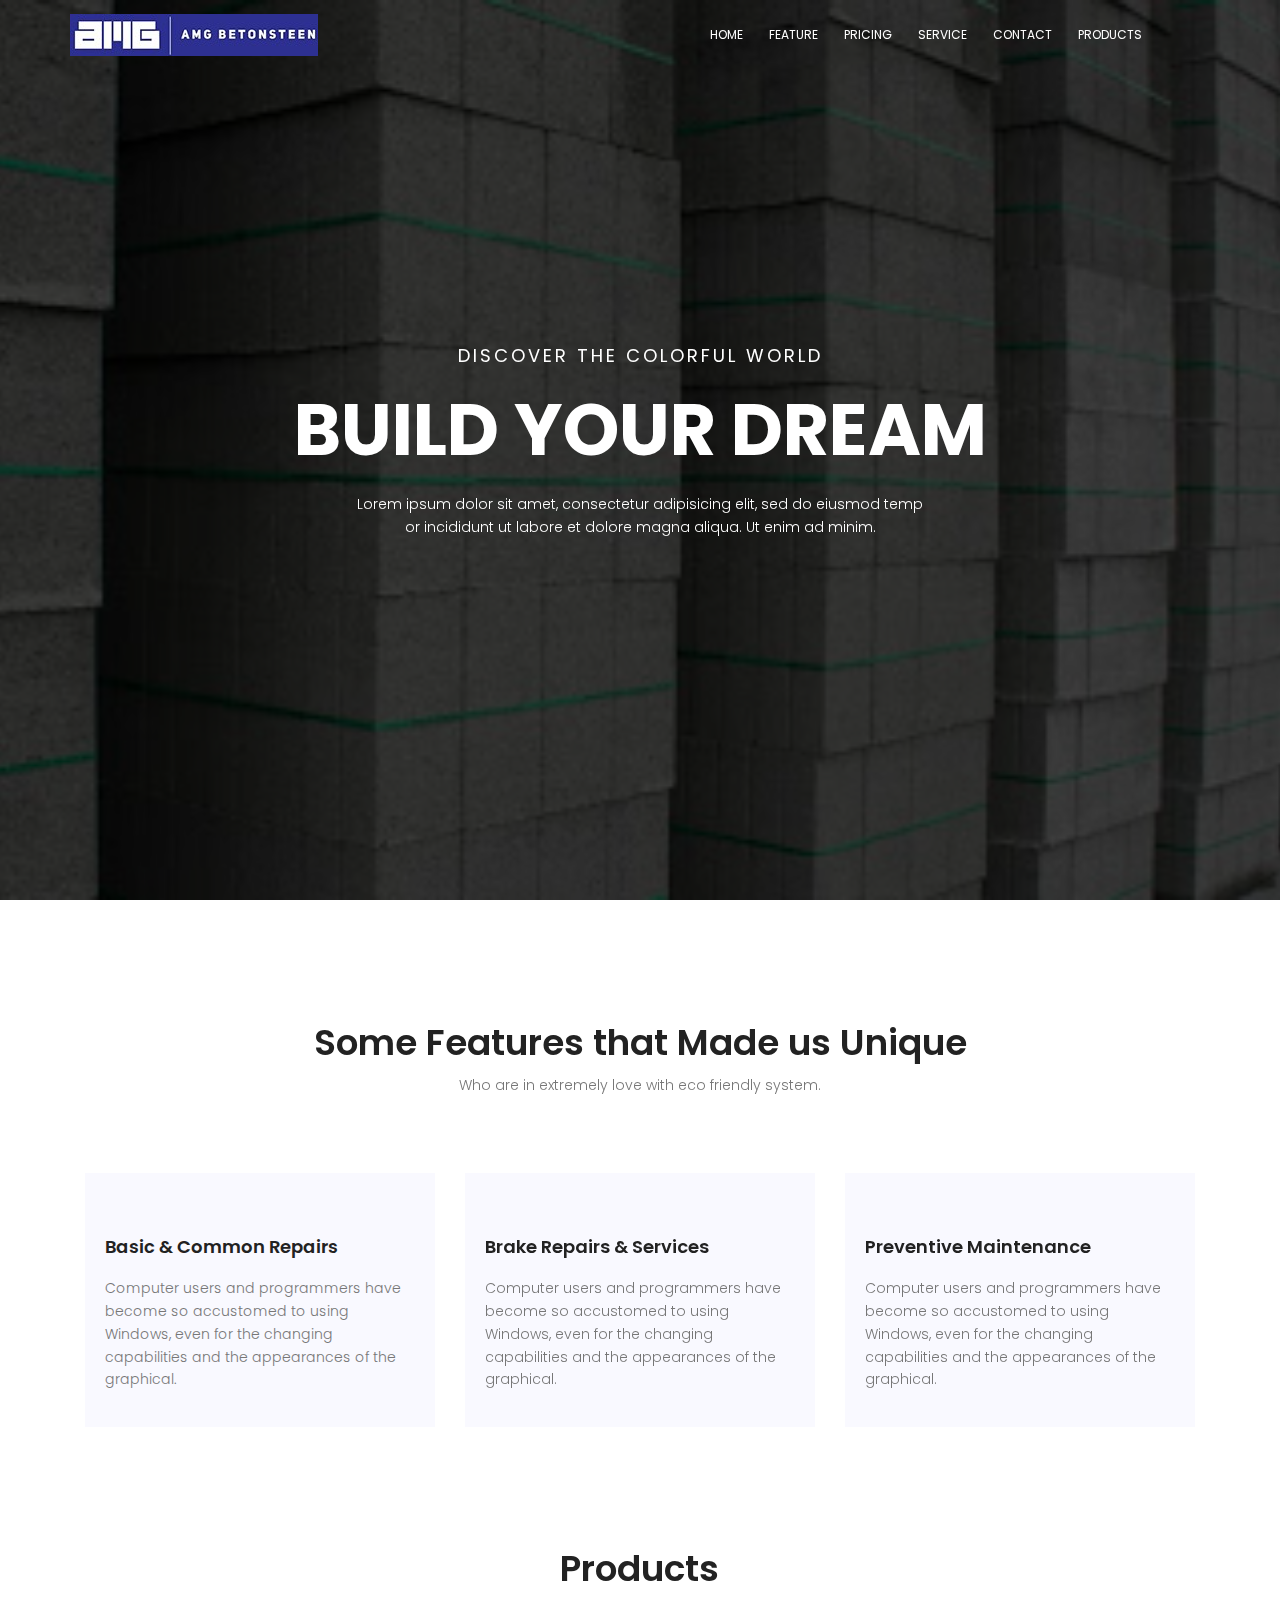
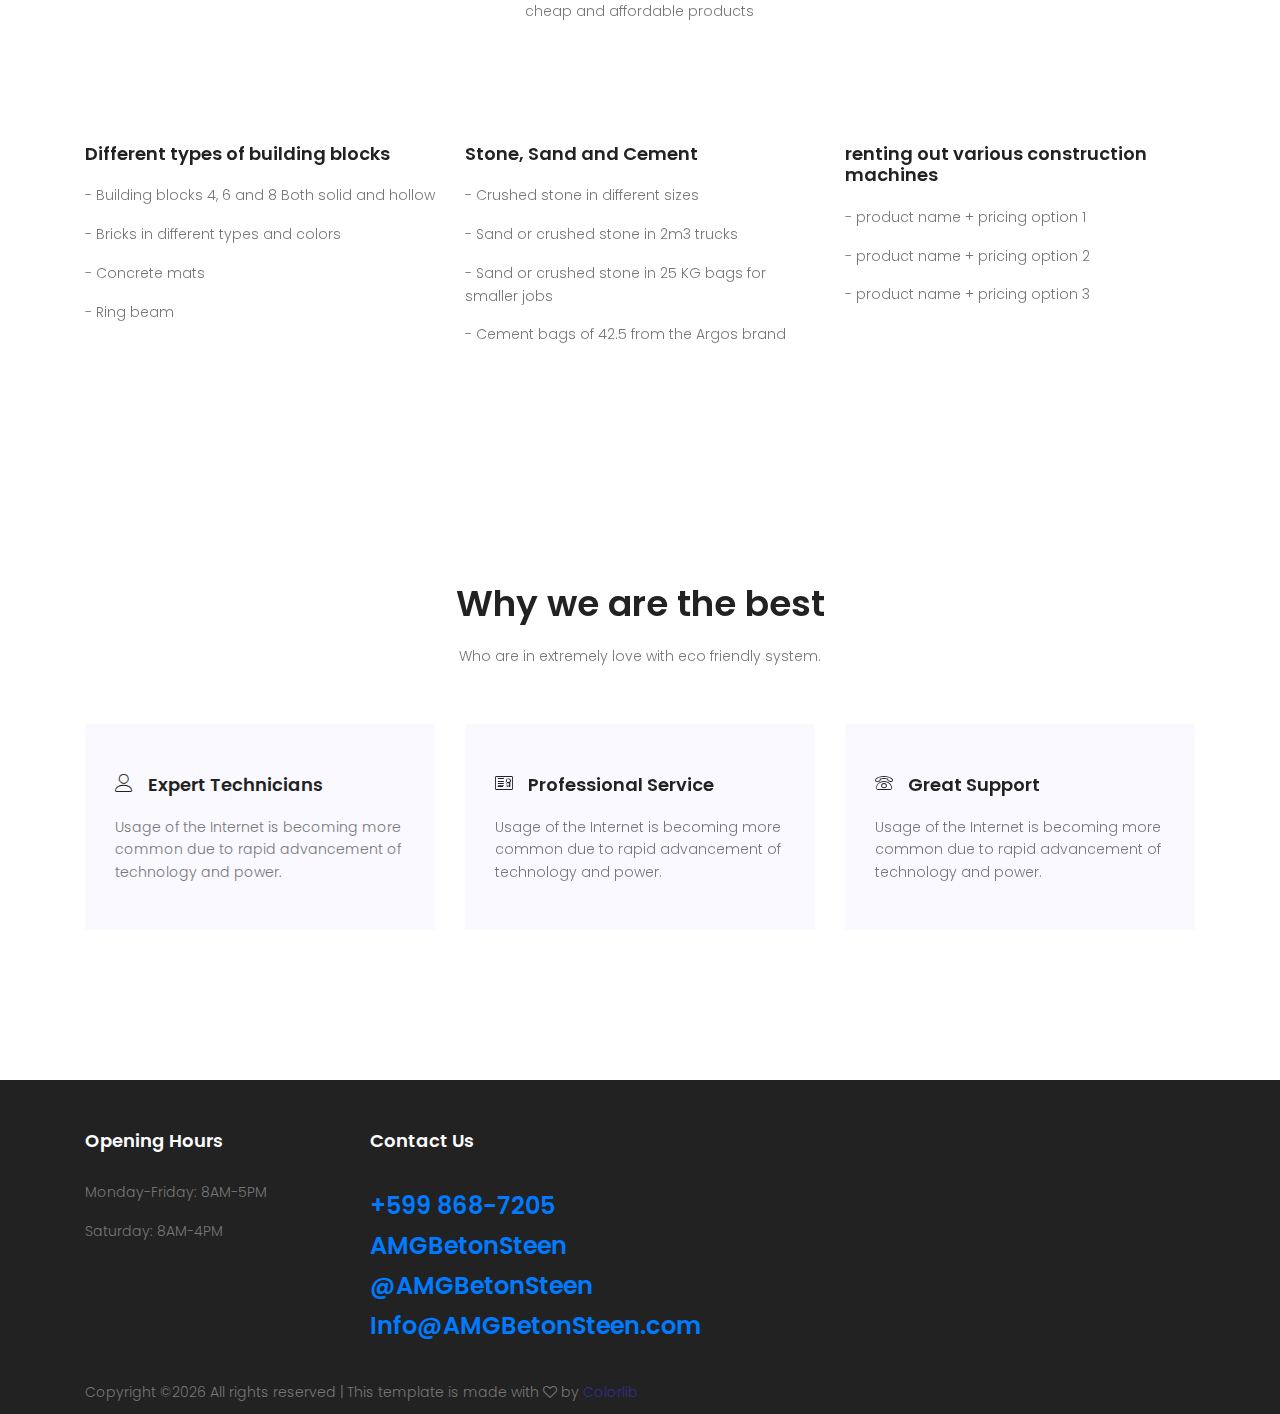
==== index.html @ a69b9c8d "Merge pull request #1 from LeeDragonNL/Beta" ====
<!DOCTYPE html>
	<html lang="zxx" class="no-js">
	<head>
		<!-- Mobile Specific Meta -->
		<meta name="viewport" content="width=device-width, initial-scale=1, shrink-to-fit=no">
		<!-- Favicon-->
		<link rel="shortcut icon" href="img/fav.png">
		<!-- Author Meta -->
		<meta name="author" content="codepixer">
		<!-- Meta Description -->
		<meta name="description" content="">
		<!-- Meta Keyword -->
		<meta name="keywords" content="">
		<!-- meta character set -->
		<meta charset="UTF-8">
		<!-- Site Title -->
		<title>AMGBetonSteen</title>

		<link href="https://fonts.googleapis.com/css?family=Poppins:100,200,400,300,500,600,700" rel="stylesheet">
			<!--
			CSS
			============================================= -->
			<link rel="stylesheet" href="css/linearicons.css">
			<link rel="stylesheet" href="css/font-awesome.min.css">
			<link rel="stylesheet" href="css/bootstrap.css">
			<link rel="stylesheet" href="css/magnific-popup.css">
			<link rel="stylesheet" href="css/nice-select.css">
			<link rel="stylesheet" href="css/animate.min.css">
			<link rel="stylesheet" href="css/owl.carousel.css">
			<link rel="stylesheet" href="css/main.css">
		</head>
		<body>

			  <header id="header" id="home">
			    <div class="container">
			    	<div class="row align-items-center justify-content-between d-flex">
				      <div id="logo">
				        <a href="index.html"><img src="img/amglogo.jpg" alt="" title="" /></a>
				      </div>
				      <nav id="nav-menu-container">
				        <ul class="nav-menu">
				          <li class="menu-active"><a href="#home">Home</a></li>
				          <li><a href="#feature">Feature</a></li>
				          <li><a href="#project">Pricing</a></li>
				          <li><a href="#service">Service</a></li>
				          <!-- <li><a href="#blog">Blog</a></li> -->
				          <li><a href="#contact">Contact</a></li>
				          <li><a href="generic.html">Products</a></li>
				        </ul>
				      </nav><!-- #nav-menu-container -->
			    	</div>
			    </div>
			  </header><!-- #header -->

			<!-- start banner Area -->
			<section class="banner-area relative" id="home" data-parallax="scroll" data-image-src="img/concreteblocks.jpg">
				<div class="overlay-bg overlay"></div>
				<div class="container">
					<div class="row fullscreen d-flex align-items-center justify-content-center">
						<div class="banner-content col-lg-8 col-md-12">
							<h4 class="text-white text-uppercase">Discover the Colorful World</h4>
							<h1 class="text-uppercase">
								Build Your Dream
							</h1>
							<p class="text-white">
								Lorem ipsum dolor sit amet, consectetur adipisicing elit, sed do eiusmod temp <br> or incididunt ut labore et dolore magna aliqua. Ut enim ad minim.
							</p>
							<!-- <a href="#" class="primary-btn header-btn text-uppercase">Discover Now</a> -->
						</div>
					</div>
				</div>
			</section>
			<!-- End banner Area -->

			<!-- Start features Area -->
			<section class="features-area pt-100" id="feature">
				<!-- <div class="container"><div class="feature-section">
					<div class="row">
						<div class="single-feature col-lg-4">
							<img src="img/f1.png" alt="">
							<h4 class="pt-20 pb-20">Building Drawings</h4>
							<p>
								Lorem ipsum dolor sit amet, consecteturadipis icing elit, sed do eiusmod tempor incididunt ut labore et dolore magna aliqua.
							</p>
						</div>
						<div class="single-feature col-lg-4">
							<img src="img/f2.png" alt="">
							<h4 class="pt-20 pb-20">Building Drawings</h4>
							<p>
								Lorem ipsum dolor sit amet, consecteturadipis icing elit, sed do eiusmod tempor incididunt ut labore et dolore magna aliqua.
							</p>
						</div>
						<div class="single-feature col-lg-4">
							<img src="img/f3.png" alt="">
							<h4 class="pt-20 pb-20">Building Drawings</h4>
							<p>
								Lorem ipsum dolor sit amet, consecteturadipis icing elit, sed do eiusmod tempor incididunt ut labore et dolore magna aliqua.
							</p>
						</div>
						</div>
					</div>
				</div>	 -->
			</section>
			<!-- End features Area -->

			<!-- Start offered Area -->
			<section class="offered-area section-gap" id="offered">
				<div class="container">
					<div class="row d-flex justify-content-center">
						<div class="menu-content pb-60 col-lg-8">
							<div class="title text-center">
								<h1 class="mb-10">Some Features that Made us Unique</h1>
								<p>Who are in extremely love with eco friendly system.</p>
							</div>
						</div>
					</div>
					<div class="row">
						<div class="col-lg-4">
							<div class="single-offered">
								<img class="img-fluid" src="img/s1.png" alt="">
								<a href="#"><h4 class="pt-20 pb-20">Basic & Common Repairs</h4></a>
								<p>
									Computer users and programmers have become so accustomed to using Windows, even for the changing capabilities and the appearances of the graphical.
								</p>
							</div>
						</div>
						<div class="col-lg-4">
							<div class="single-offered">
								<img class="img-fluid" src="img/s2.png" alt="">
								<a href="#"><h4 class="pt-20 pb-20">Brake Repairs & Services</h4></a>
								<p>
									Computer users and programmers have become so accustomed to using Windows, even for the changing capabilities and the appearances of the graphical.
								</p>
							</div>
						</div>
						<div class="col-lg-4">
							<div class="single-offered">
								<img class="img-fluid" src="img/s3.png" alt="">
								<a href="#"><h4 class="pt-20 pb-20">Preventive Maintenance</h4></a>
								<p>
									Computer users and programmers have become so accustomed to using Windows, even for the changing capabilities and the appearances of the graphical.
								</p>
							</div>
						</div>
					</div>
				</div>
			</section>
			<!-- End offered Area -->

			<!-- Start products Area -->
			<section class="projects-area pb-100" id="project">
				<div class="container-fluid">
					<div class="row d-flex justify-content-center">
						<div class="menu-content pb-60 col-lg-8">
							<div class="title text-center">
								<h1 class="mb-10">Products</h1>
								<p>cheap and affordable products</p>
							</div>
						</div>
					</div>
				</div>

				<section class="product-area pt-100" id="product">
					<div class="container"><div class="product-section">
						<div class="row">
							<div class="single-product col-lg-4">
								<img src="img/f1.png" alt="">
									<h4 class="pt-20 pb-20">Different types of building blocks</h4>
												<p> - Building blocks 4, 6 and 8 Both solid and hollow</p>
												<p> - Bricks in different types and colors</p>
												<p> - Concrete mats</p>
												<p> - Ring beam</p>
					</div>
						<div class="single-product col-lg-4">
							<img src="img/f2.png" alt="">
									<h4 class="pt-20 pb-20">Stone, Sand and Cement</h4>
												<p> - Crushed stone in different sizes</p>
												<p> - Sand or crushed stone in 2m3 trucks</p>
												<p> - Sand or crushed stone in 25 KG bags for smaller jobs</p>
												<p> - Cement bags of 42.5 from the Argos brand</p>
						</div>
					<div class="single-product col-lg-4">
					<img src="img/f3.png" alt="">
					<h4 class="pt-20 pb-20">renting out various construction machines</h4>
												<p> - product name + pricing option 1</p>
												<p> - product name + pricing option 2</p>
												<p> - product name + pricing option 3</p>
					</div>
					</div>
					</div>
					</div>
					</section>





							<!-- <div class="item">
								<div class="single-project" style="background: url(img/p2.jpg);">
									<div class="overlay overlay-content">
										<h1>Alex Complex for <br> esidence</h1>
										<p>
											LCD screens are uniquely modern in style, and the liquid crystals that make them work have allowed humanity to create  slimmer, more portable technology than we’ve ever had access to before. From your wrist watch to your laptop, a lot of the on the go electronics that we tote from place to place are only possible because of their thin, light LCD display screens. Liquid crystal display.
										</p>
									</div>
								</div>
							</div>
							<div class="item">
								<div class="single-project" style="background: url(img/p3.jpg);">
									<div class="overlay overlay-content">
										<h1>Alex Complex for <br> esidence</h1>
										<p>
											LCD screens are uniquely modern in style, and the liquid crystals that make them work have allowed humanity to create  slimmer, more portable technology than we’ve ever had access to before. From your wrist watch to your laptop, a lot of the on the go electronics that we tote from place to place are only possible because of their thin, light LCD display screens. Liquid crystal display.
										</p>
									</div>
								</div>
							</div>
							<div class="item">
								<div class="single-project" style="background: url(img/p4.jpg);">
									<div class="overlay overlay-content">
										<h1>Alex Complex for <br> esidence</h1>
										<p>
											LCD screens are uniquely modern in style, and the liquid crystals that make them work have allowed humanity to create  slimmer, more portable technology than we’ve ever had access to before. From your wrist watch to your laptop, a lot of the on the go electronics that we tote from place to place are only possible because of their thin, light LCD display screens. Liquid crystal display.
										</p>
									</div>
								</div>
							</div> -->

						</div>
					</div>
				</div>
			</section>
			<!-- End projects Area -->

			<!-- Start fact Area -->
			<!-- <section class="facts-area section-gap">
				<div class="container">
					<div class="row">
						<div class="col single-fact">
							<h1 class="counter">2536</h1>
							<p>Projects Completed</p>
						</div>
						<div class="col single-fact">
							<h1 class="counter">6784</h1>
							<p>Really Happy Clients</p>
						</div>
						<div class="col single-fact">
							<h1 class="counter">1059</h1>
							<p>Total Tasks Completed</p>
						</div>
						<div class="col single-fact">
							<h1 class="counter">2239</h1>
							<p>Cups of Coffee Taken</p>
						</div>
						<div class="col single-fact">
							<h1 class="counter">435</h1>
							<p>In House Professionals</p>
						</div>
					</div>
				</div>
			</section> -->
			<!-- end fact Area -->


			<!-- Start service Area -->
			<section class="service-area section-gap" id="service">
				<div class="container">
					<div class="row d-flex justify-content-center">
						<div class="col-md-8 pb-40 header-text">
							<h1>Why we are the best</h1>
							<p>
								Who are in extremely love with eco friendly system.
							</p>
						</div>
					</div>
					<div class="row">
						<div class="col-lg-4 col-md-6 pb-30">
							<div class="single-service">
								<h4><span class="lnr lnr-user"></span>Expert Technicians</h4>
								<p>
									Usage of the Internet is becoming more common due to rapid advancement of technology and power.
								</p>
							</div>
						</div>
						<div class="col-lg-4 col-md-6 pb-30">
							<div class="single-service">
								<h4><span class="lnr lnr-license"></span>Professional Service</h4>
								<p>
									Usage of the Internet is becoming more common due to rapid advancement of technology and power.
								</p>
							</div>
						</div>
						<div class="col-lg-4 col-md-6 pb-30">
							<div class="single-service">
								<h4><span class="lnr lnr-phone"></span>Great Support</h4>
								<p>
									Usage of the Internet is becoming more common due to rapid advancement of technology and power.
								</p>
							</div>
						</div>
						<!-- <div class="col-lg-4 col-md-6">
							<div class="single-service">
								<h4><span class="lnr lnr-rocket"></span>Technical Skills</h4>
								<p>
									Usage of the Internet is becoming more common due to rapid advancement of technology and power.
								</p>
							</div>
						</div>
						<div class="col-lg-4 col-md-6">
							<div class="single-service">
								<h4><span class="lnr lnr-diamond"></span>Highly Recomended</h4>
								<p>
									Usage of the Internet is becoming more common due to rapid advancement of technology and power.
								</p>
							</div>
						</div> -->
						<!-- <div class="col-lg-4 col-md-6">
							<div class="single-service">
								<h4><span class="lnr lnr-bubble"></span>Positive Reviews</h4>
								<p>
									Usage of the Internet is becoming more common due to rapid advancement of technology and power.
								</p>
							</div>
						</div>						 -->
					</div>
				</div>
			</section>
			<!-- End service Area -->


			<!-- Start testimonial Area -->
			<!-- <section class="testimonial-area relative section-gap">
				<div class="overlay overlay-bg"></div>
				<div class="container">
					<div class="row">
						<div class="active-testimonial">
							<div class="single-testimonial item d-flex flex-row">
								<div class="thumb">
									<img class="img-fluid" src="img/user1.png" alt="">
								</div>
								<div class="desc">
									<p>
										Accessories Here you can find the best computer accessory for your laptop, monitor, printer, scanner, speaker, projector, hardware.
									</p>
									<h4 mt-30>Mark Alviro Wiens</h4>
									<p>CEO at Google</p>
								</div>
							</div>
							<div class="single-testimonial item d-flex flex-row">
								<div class="thumb">
									<img class="img-fluid" src="img/user2.png" alt="">
								</div>
								<div class="desc">
									<p>
										Accessories Here you can find the best computer accessory for your laptop, monitor, printer, scanner, speaker, projector, hardware.
									</p>
									<h4 mt-30>Mark Alviro Wiens</h4>
									<p>CEO at Google</p>
								</div>
							</div>
						</div>
					</div>
				</div>
			</section> -->
			<!-- End testimonial Area -->

			<!-- Start latest-blog Area -->
			<!-- <section class="latest-blog-area section-gap" id="blog">
				<div class="container">
					<div class="row d-flex justify-content-center">
						<div class="menu-content pb-60 col-lg-8">
							<div class="title text-center">
								<h1 class="mb-10">Latest From Blog</h1>
								<p>Who are in extremely love with eco friendly system.</p>
							</div>
						</div>
					</div>
					<div class="row">
						<div class="blog-left col-lg-4 col-md-6">
							<div class="single-blog">
								<img class="mx-auto d-block img-fluid" src="img/b1.jpg" alt="">
								<div class="desc">
									 <a href="#"><h5>We do Believe in Quality</h5></a>
									 <p>
									 	inappropriate behavior is often laughed off as “boys will be boys,” women face higher conduct standards.
									 </p>
									 <a class="read-more text-uppercase" href="#">Read More</a>
								</div>
							</div>
						</div>
						<div class="blog-left col-lg-4 col-md-6">
							<div class="single-blog">
								<img class="mx-auto d-block img-fluid" src="img/b2.jpg" alt="">
								<div class="desc">
									 <a href="#"><h5>We do Believe in Quality</h5></a>
									 <p>
									 	inappropriate behavior is often laughed off as “boys will be boys,” women face higher conduct standards.
									 </p>
									 <a class="read-more text-uppercase" href="#">Read More</a>
								</div>
							</div>
						</div>
						<div class="blog-right col-lg-4 col-md-6">
							<div class="single-list justify-content-start d-flex">
								<div class="thumb">
									<img src="img/b3.jpg" alt="">
								</div>
								<div class="details">
									<a href="#"><h6>We Believe in Quality</h6></a>
									<p>21st Dec  04 Comments</p>
								</div>
							</div>
							<div class="single-list justify-content-start d-flex">
								<div class="thumb">
									<img src="img/b4.jpg" alt="">
								</div>
								<div class="details">
									<a href="#"><h6>We Believe in Quality</h6></a>
									<p>21st Dec  04 Comments</p>
								</div>
							</div>
							<div class="single-list justify-content-start d-flex">
								<div class="thumb">
									<img src="img/b5.jpg" alt="">
								</div>
								<div class="details">
									<a href="#"><h6>We Believe in Quality</h6></a>
									<p>21st Dec  04 Comments</p>
								</div>
							</div>
							<div class="single-list justify-content-start d-flex">
								<div class="thumb">
									<img src="img/b6.jpg" alt="">
								</div>
								<div class="details">
									<a href="#"><h6>We Believe in Quality</h6></a>
									<p>21st Dec  04 Comments</p>
								</div>
							</div>
						</div>
					</div>
				</div>
			</section> -->
			<!-- End latest-blog Area -->

			<!-- Start brand Area -->
			<!-- <section class="brand-area">
				<div class="container">
					<div class="row logo-wrap">
							<a class="col single-img" href="#">
								<img class="d-block mx-auto" src="img/l1.png" alt="">
							</a>
							<a class="col single-img" href="#">
								<img class="d-block mx-auto" src="img/l2.png" alt="">
							</a>
							<a class="col single-img" href="#">
								<img class="d-block mx-auto" src="img/l3.png" alt="">
							</a>
							<a class="col single-img" href="#">
								<img class="d-block mx-auto" src="img/l4.png" alt="">
							</a>
							<a class="col single-img" href="#">
								<img class="d-block mx-auto" src="img/l5.png" alt="">
							</a>
					</div>
				</div>
			</section> -->
			<!-- End brand Area -->

			<!-- start contact Area -->
			<!--<section class="contact-area section-gap" id="contact">
				<div class="container">
					<div class="row d-flex justify-content-center">
						<div class="menu-content pb-30 col-lg-8">
							<div class="title text-center">
								<h1 class="mb-10">If you need, Just drop us a line</h1>
								<p>Who are in extremely love with eco friendly system.</p>
							</div>
						</div>
					</div>
					<div id="contactinfo">
					<img style="width: 100%;" src="img/contactinfo.png" alt="contact">
				</div>-->
					<!-- <form class="form-area mt-60" id="myForm" action="mail.php" method="post" class="contact-form text-right">
						<div class="row">
						<div class="col-lg-6 form-group">
							<input name="name" placeholder="Enter your name" onfocus="this.placeholder = ''" onblur="this.placeholder = 'Enter your name'" class="common-input mb-20 form-control" required="" type="text">

							<input name="email" placeholder="Enter email address" pattern="[A-Za-z0-9._%+-]+@[A-Za-z0-9.-]+\.[A-Za-z]{1,63}$" onfocus="this.placeholder = ''" onblur="this.placeholder = 'Enter email address'" class="common-input mb-20 form-control" required="" type="email">

							<input name="subject" placeholder="Enter your subject" onfocus="this.placeholder = ''" onblur="this.placeholder = 'Enter your subject'" class="common-input mb-20 form-control" required="" type="text">
						</div>
						<div class="col-lg-6 form-group">
							<textarea class="common-textarea mt-10 form-control" name="message" placeholder="Messege" onfocus="this.placeholder = ''" onblur="this.placeholder = 'Messege'" required=""></textarea>
							<button class="primary-btn mt-20">Send Message<span class="lnr lnr-arrow-right"></span></button>
							<div class="mt-10 alert-msg">
						</div>
						</div></div>
					</form>						 -->

				</div>
			</section>
			<!-- end contact Area -->

			<!-- start footer Area -->
			<footer class="footer-area section-gap-footer" id="contact">
				<div class="container">
					<div class="row">
						<div class="col-lg-3  col-md-6 col-sm-6">
							<div class="single-footer-widget">
								<h4 class="text-white footer-bottom">Opening Hours</h4>
								<p>Monday-Friday: 8AM-5PM</p>
								<p>Saturday: 8AM-4PM</p>
							</div>
						</div>
						<div class="col-lg-4  col-md-6 col-sm-6">
							<div class="single-footer-widget">
									<h4 class="text-white footer-bottom">Contact Us</h4>
									<div class="footer-contact d-flex justify-content align-items-center">
										<img src="C:\Users\Kevin\github\AmgBetonSteen.github.io\img\Generic_Phone_logo.png" alt="">
										<div class="number">
											<a	href="tel:+5999 868-7205">+599 868-7205</a>
									</div>
								</div>
								<div class="footer-contact d-flex justify-content align-items-center">
									<img src="C:\Users\Kevin\github\AmgBetonSteen.github.io\img\Generic_FB_logo.png" alt="">
									<div class="number">
										<a	href="https://www.facebook.com/amgbetonsteen/">AMGBetonSteen</a>
									</div>
								</div>
								<div class="footer-contact d-flex justify-content align-items-center">
									<img src="C:\Users\Kevin\github\AmgBetonSteen.github.io\img\Generic_IG_logo.png" alt="">
									<div class="number">
										<a	href="https://www.instagram.com/amgbetonsteen/">@AMGBetonSteen</a>
									</div>
								</div>
								<div class="footer-contact d-flex justify-content align-items-center">
									<img src="C:\Users\Kevin\github\AmgBetonSteen.github.io\img\Generic_Email_logo.png" alt="">
									<div class="number">
										<a	href="mailto:info@amgbetonsteen.com">Info@AMGBetonSteen.com</a>
									</div>
								</div>
							</div>
						</div>
					</div>
					<div class="footer-bottom d-flex justify-content-between align-items-center flex-wrap">
						<!-- Link back to Colorlib can't be removed. Template is licensed under CC BY 3.0. -->
            <p class="footer-text m-0">Copyright &copy;<script>document.write(new Date().getFullYear());</script> All rights reserved | This template is made with <i class="fa fa-heart-o" aria-hidden="true"></i> by <a href="https://colorlib.com" target="_blank">Colorlib</a></p>
            <!-- Link back to Colorlib can't be removed. Template is licensed under CC BY 3.0. -->
					</div>
				</div>
			</footer>
			<!-- End footer Area -->

			<script src="js/vendor/jquery-2.2.4.min.js"></script>
			<script src="https://cdnjs.cloudflare.com/ajax/libs/popper.js/1.12.9/umd/popper.min.js" integrity="sha384-ApNbgh9B+Y1QKtv3Rn7W3mgPxhU9K/ScQsAP7hUibX39j7fakFPskvXusvfa0b4Q" crossorigin="anonymous"></script>
			<script src="js/vendor/bootstrap.min.js"></script>
			<script type="text/javascript" src="https://maps.googleapis.com/maps/api/js?key=AIzaSyBhOdIF3Y9382fqJYt5I_sswSrEw5eihAA"></script>
  			<script src="js/easing.min.js"></script>
			<script src="js/hoverIntent.js"></script>
			<script src="js/superfish.min.js"></script>
			<script src="js/jquery.ajaxchimp.min.js"></script>
			<script src="js/jquery.magnific-popup.min.js"></script>
			<script src="js/owl.carousel.min.js"></script>
			<script src="js/jquery.sticky.js"></script>
			<script src="js/jquery.nice-select.min.js"></script>
			<script src="js/parallax.min.js"></script>
			<script src="js/waypoints.min.js"></script>
			<script src="js/jquery.counterup.min.js"></script>
			<script src="js/mail-script.js"></script>
			<script src="js/main.js"></script>
		</body>
	</html>
---- css/linearicons.css ----
@font-face {
	font-family: 'Linearicons-Free';
	src:url('../fonts/Linearicons-Free.eot?w118d');
	src:url('../fonts/Linearicons-Free.eot?#iefixw118d') format('embedded-opentype'),
		url('../fonts/Linearicons-Free.woff2?w118d') format('woff2'),
		url('../fonts/Linearicons-Free.woff?w118d') format('woff'),
		url('../fonts/Linearicons-Free.ttf?w118d') format('truetype'),
		url('../fonts/Linearicons-Free.svg?w118d#Linearicons-Free') format('svg');
	font-weight: normal;
	font-style: normal;
}

.lnr {
	font-family: 'Linearicons-Free';
	speak: none;
	font-style: normal;
	font-weight: normal;
	font-variant: normal;
	text-transform: none;
	line-height: 1;

	/* Better Font Rendering =========== */
	-webkit-font-smoothing: antialiased;
	-moz-osx-font-smoothing: grayscale;
}

.lnr-home:before {
	content: "\e800";
}
.lnr-apartment:before {
	content: "\e801";
}
.lnr-pencil:before {
	content: "\e802";
}
.lnr-magic-wand:before {
	content: "\e803";
}
.lnr-drop:before {
	content: "\e804";
}
.lnr-lighter:before {
	content: "\e805";
}
.lnr-poop:before {
	content: "\e806";
}
.lnr-sun:before {
	content: "\e807";
}
.lnr-moon:before {
	content: "\e808";
}
.lnr-cloud:before {
	content: "\e809";
}
.lnr-cloud-upload:before {
	content: "\e80a";
}
.lnr-cloud-download:before {
	content: "\e80b";
}
.lnr-cloud-sync:before {
	content: "\e80c";
}
.lnr-cloud-check:before {
	content: "\e80d";
}
.lnr-database:before {
	content: "\e80e";
}
.lnr-lock:before {
	content: "\e80f";
}
.lnr-cog:before {
	content: "\e810";
}
.lnr-trash:before {
	content: "\e811";
}
.lnr-dice:before {
	content: "\e812";
}
.lnr-heart:before {
	content: "\e813";
}
.lnr-star:before {
	content: "\e814";
}
.lnr-star-half:before {
	content: "\e815";
}
.lnr-star-empty:before {
	content: "\e816";
}
.lnr-flag:before {
	content: "\e817";
}
.lnr-envelope:before {
	content: "\e818";
}
.lnr-paperclip:before {
	content: "\e819";
}
.lnr-inbox:before {
	content: "\e81a";
}
.lnr-eye:before {
	content: "\e81b";
}
.lnr-printer:before {
	content: "\e81c";
}
.lnr-file-empty:before {
	content: "\e81d";
}
.lnr-file-add:before {
	content: "\e81e";
}
.lnr-enter:before {
	content: "\e81f";
}
.lnr-exit:before {
	content: "\e820";
}
.lnr-graduation-hat:before {
	content: "\e821";
}
.lnr-license:before {
	content: "\e822";
}
.lnr-music-note:before {
	content: "\e823";
}
.lnr-film-play:before {
	content: "\e824";
}
.lnr-camera-video:before {
	content: "\e825";
}
.lnr-camera:before {
	content: "\e826";
}
.lnr-picture:before {
	content: "\e827";
}
.lnr-book:before {
	content: "\e828";
}
.lnr-bookmark:before {
	content: "\e829";
}
.lnr-user:before {
	content: "\e82a";
}
.lnr-users:before {
	content: "\e82b";
}
.lnr-shirt:before {
	content: "\e82c";
}
.lnr-store:before {
	content: "\e82d";
}
.lnr-cart:before {
	content: "\e82e";
}
.lnr-tag:before {
	content: "\e82f";
}
.lnr-phone-handset:before {
	content: "\e830";
}
.lnr-phone:before {
	content: "\e831";
}
.lnr-pushpin:before {
	content: "\e832";
}
.lnr-map-marker:before {
	content: "\e833";
}
.lnr-map:before {
	content: "\e834";
}
.lnr-location:before {
	content: "\e835";
}
.lnr-calendar-full:before {
	content: "\e836";
}
.lnr-keyboard:before {
	content: "\e837";
}
.lnr-spell-check:before {
	content: "\e838";
}
.lnr-screen:before {
	content: "\e839";
}
.lnr-smartphone:before {
	content: "\e83a";
}
.lnr-tablet:before {
	content: "\e83b";
}
.lnr-laptop:before {
	content: "\e83c";
}
.lnr-laptop-phone:before {
	content: "\e83d";
}
.lnr-power-switch:before {
	content: "\e83e";
}
.lnr-bubble:before {
	content: "\e83f";
}
.lnr-heart-pulse:before {
	content: "\e840";
}
.lnr-construction:before {
	content: "\e841";
}
.lnr-pie-chart:before {
	content: "\e842";
}
.lnr-chart-bars:before {
	content: "\e843";
}
.lnr-gift:before {
	content: "\e844";
}
.lnr-diamond:before {
	content: "\e845";
}
.lnr-linearicons:before {
	content: "\e846";
}
.lnr-dinner:before {
	content: "\e847";
}
.lnr-coffee-cup:before {
	content: "\e848";
}
.lnr-leaf:before {
	content: "\e849";
}
.lnr-paw:before {
	content: "\e84a";
}
.lnr-rocket:before {
	content: "\e84b";
}
.lnr-briefcase:before {
	content: "\e84c";
}
.lnr-bus:before {
	content: "\e84d";
}
.lnr-car:before {
	content: "\e84e";
}
.lnr-train:before {
	content: "\e84f";
}
.lnr-bicycle:before {
	content: "\e850";
}
.lnr-wheelchair:before {
	content: "\e851";
}
.lnr-select:before {
	content: "\e852";
}
.lnr-earth:before {
	content: "\e853";
}
.lnr-smile:before {
	content: "\e854";
}
.lnr-sad:before {
	content: "\e855";
}
.lnr-neutral:before {
	content: "\e856";
}
.lnr-mustache:before {
	content: "\e857";
}
.lnr-alarm:before {
	content: "\e858";
}
.lnr-bullhorn:before {
	content: "\e859";
}
.lnr-volume-high:before {
	content: "\e85a";
}
.lnr-volume-medium:before {
	content: "\e85b";
}
.lnr-volume-low:before {
	content: "\e85c";
}
.lnr-volume:before {
	content: "\e85d";
}
.lnr-mic:before {
	content: "\e85e";
}
.lnr-hourglass:before {
	content: "\e85f";
}
.lnr-undo:before {
	content: "\e860";
}
.lnr-redo:before {
	content: "\e861";
}
.lnr-sync:before {
	content: "\e862";
}
.lnr-history:before {
	content: "\e863";
}
.lnr-clock:before {
	content: "\e864";
}
.lnr-download:before {
	content: "\e865";
}
.lnr-upload:before {
	content: "\e866";
}
.lnr-enter-down:before {
	content: "\e867";
}
.lnr-exit-up:before {
	content: "\e868";
}
.lnr-bug:before {
	content: "\e869";
}
.lnr-code:before {
	content: "\e86a";
}
.lnr-link:before {
	content: "\e86b";
}
.lnr-unlink:before {
	content: "\e86c";
}
.lnr-thumbs-up:before {
	content: "\e86d";
}
.lnr-thumbs-down:before {
	content: "\e86e";
}
.lnr-magnifier:before {
	content: "\e86f";
}
.lnr-cross:before {
	content: "\e870";
}
.lnr-menu:before {
	content: "\e871";
}
.lnr-list:before {
	content: "\e872";
}
.lnr-chevron-up:before {
	content: "\e873";
}
.lnr-chevron-down:before {
	content: "\e874";
}
.lnr-chevron-left:before {
	content: "\e875";
}
.lnr-chevron-right:before {
	content: "\e876";
}
.lnr-arrow-up:before {
	content: "\e877";
}
.lnr-arrow-down:before {
	content: "\e878";
}
.lnr-arrow-left:before {
	content: "\e879";
}
.lnr-arrow-right:before {
	content: "\e87a";
}
.lnr-move:before {
	content: "\e87b";
}
.lnr-warning:before {
	content: "\e87c";
}
.lnr-question-circle:before {
	content: "\e87d";
}
.lnr-menu-circle:before {
	content: "\e87e";
}
.lnr-checkmark-circle:before {
	content: "\e87f";
}
.lnr-cross-circle:before {
	content: "\e880";
}
.lnr-plus-circle:before {
	content: "\e881";
}
.lnr-circle-minus:before {
	content: "\e882";
}
.lnr-arrow-up-circle:before {
	content: "\e883";
}
.lnr-arrow-down-circle:before {
	content: "\e884";
}
.lnr-arrow-left-circle:before {
	content: "\e885";
}
.lnr-arrow-right-circle:before {
	content: "\e886";
}
.lnr-chevron-up-circle:before {
	content: "\e887";
}
.lnr-chevron-down-circle:before {
	content: "\e888";
}
.lnr-chevron-left-circle:before {
	content: "\e889";
}
.lnr-chevron-right-circle:before {
	content: "\e88a";
}
.lnr-crop:before {
	content: "\e88b";
}
.lnr-frame-expand:before {
	content: "\e88c";
}
.lnr-frame-contract:before {
	content: "\e88d";
}
.lnr-layers:before {
	content: "\e88e";
}
.lnr-funnel:before {
	content: "\e88f";
}
.lnr-text-format:before {
	content: "\e890";
}
.lnr-text-format-remove:before {
	content: "\e891";
}
.lnr-text-size:before {
	content: "\e892";
}
.lnr-bold:before {
	content: "\e893";
}
.lnr-italic:before {
	content: "\e894";
}
.lnr-underline:before {
	content: "\e895";
}
.lnr-strikethrough:before {
	content: "\e896";
}
.lnr-highlight:before {
	content: "\e897";
}
.lnr-text-align-left:before {
	content: "\e898";
}
.lnr-text-align-center:before {
	content: "\e899";
}
.lnr-text-align-right:before {
	content: "\e89a";
}
.lnr-text-align-justify:before {
	content: "\e89b";
}
.lnr-line-spacing:before {
	content: "\e89c";
}
.lnr-indent-increase:before {
	content: "\e89d";
}
.lnr-indent-decrease:before {
	content: "\e89e";
}
.lnr-pilcrow:before {
	content: "\e89f";
}
.lnr-direction-ltr:before {
	content: "\e8a0";
}
.lnr-direction-rtl:before {
	content: "\e8a1";
}
.lnr-page-break:before {
	content: "\e8a2";
}
.lnr-sort-alpha-asc:before {
	content: "\e8a3";
}
.lnr-sort-amount-asc:before {
	content: "\e8a4";
}
.lnr-hand:before {
	content: "\e8a5";
}
.lnr-pointer-up:before {
	content: "\e8a6";
}
.lnr-pointer-right:before {
	content: "\e8a7";
}
.lnr-pointer-down:before {
	content: "\e8a8";
}
.lnr-pointer-left:before {
	content: "\e8a9";
}
---- css/nice-select.css ----
.nice-select {
  -webkit-tap-highlight-color: transparent;
  background-color: #fff;
  border-radius: 5px;
  border: solid 1px #e8e8e8;
  box-sizing: border-box;
  clear: both;
  cursor: pointer;
  display: block;
  float: left;
  font-family: inherit;
  font-size: 14px;
  font-weight: normal;
  height: 42px;
  line-height: 40px;
  outline: none;
  padding-left: 18px;
  padding-right: 30px;
  position: relative;
  text-align: left !important;
  -webkit-transition: all 0.2s ease-in-out;
  transition: all 0.2s ease-in-out;
  -webkit-user-select: none;
     -moz-user-select: none;
      -ms-user-select: none;
          user-select: none;
  white-space: nowrap;
  width: auto; }
  .nice-select:hover {
    border-color: #dbdbdb; }
  .nice-select:active, .nice-select.open, .nice-select:focus {
    border-color: #999; }
  .nice-select:after {
    border-bottom: 2px solid #999;
    border-right: 2px solid #999;
    content: '';
    display: block;
    height: 5px;
    margin-top: -4px;
    pointer-events: none;
    position: absolute;
    right: 12px;
    top: 50%;
    -webkit-transform-origin: 66% 66%;
        -ms-transform-origin: 66% 66%;
            transform-origin: 66% 66%;
    -webkit-transform: rotate(45deg);
        -ms-transform: rotate(45deg);
            transform: rotate(45deg);
    -webkit-transition: all 0.15s ease-in-out;
    transition: all 0.15s ease-in-out;
    width: 5px; }
  .nice-select.open:after {
    -webkit-transform: rotate(-135deg);
        -ms-transform: rotate(-135deg);
            transform: rotate(-135deg); }
  .nice-select.open .list {
    opacity: 1;
    pointer-events: auto;
    -webkit-transform: scale(1) translateY(0);
        -ms-transform: scale(1) translateY(0);
            transform: scale(1) translateY(0); }
  .nice-select.disabled {
    border-color: #ededed;
    color: #999;
    pointer-events: none; }
    .nice-select.disabled:after {
      border-color: #cccccc; }
  .nice-select.wide {
    width: 100%; }
    .nice-select.wide .list {
      left: 0 !important;
      right: 0 !important; }
  .nice-select.right {
    float: right; }
    .nice-select.right .list {
      left: auto;
      right: 0; }
  .nice-select.small {
    font-size: 12px;
    height: 36px;
    line-height: 34px; }
    .nice-select.small:after {
      height: 4px;
      width: 4px; }
    .nice-select.small .option {
      line-height: 34px;
      min-height: 34px; }
  .nice-select .list {
    background-color: #fff;
    border-radius: 5px;
    box-shadow: 0 0 0 1px rgba(68, 68, 68, 0.11);
    box-sizing: border-box;
    margin-top: 4px;
    opacity: 0;
    overflow: hidden;
    padding: 0;
    pointer-events: none;
    position: absolute;
    top: 100%;
    left: 0;
    -webkit-transform-origin: 50% 0;
        -ms-transform-origin: 50% 0;
            transform-origin: 50% 0;
    -webkit-transform: scale(0.75) translateY(-21px);
        -ms-transform: scale(0.75) translateY(-21px);
            transform: scale(0.75) translateY(-21px);
    -webkit-transition: all 0.2s cubic-bezier(0.5, 0, 0, 1.25), opacity 0.15s ease-out;
    transition: all 0.2s cubic-bezier(0.5, 0, 0, 1.25), opacity 0.15s ease-out;
    z-index: 9; }
    .nice-select .list:hover .option:not(:hover) {
      background-color: transparent !important; }
  .nice-select .option {
    cursor: pointer;
    font-weight: 400;
    line-height: 40px;
    list-style: none;
    min-height: 40px;
    outline: none;
    padding-left: 18px;
    padding-right: 29px;
    text-align: left;
    -webkit-transition: all 0.2s;
    transition: all 0.2s; }
    .nice-select .option:hover, .nice-select .option.focus, .nice-select .option.selected.focus {
      background-color: #f6f6f6; }
    .nice-select .option.selected {
      font-weight: bold; }
    .nice-select .option.disabled {
      background-color: transparent;
      color: #999;
      cursor: default; }

.no-csspointerevents .nice-select .list {
  display: none; }

.no-csspointerevents .nice-select.open .list {
  display: block; }
---- css/main.css ----
/*--------------------------- Color variations ----------------------*/
/* Medium Layout: 1280px */
/* Tablet Layout: 768px */
/* Mobile Layout: 320px */
/* Wide Mobile Layout: 480px */
/* =================================== */
/*  Basic Style
/* =================================== */
::-moz-selection {
  /* Code for Firefox */
  background-color: #fab700;
  color: #fff;
}

::selection {
  background-color: #fab700;
  color: #fff;
}

::-webkit-input-placeholder {
  /* WebKit, Blink, Edge */
  color: #777777;
  font-weight: 300;
}

:-moz-placeholder {
  /* Mozilla Firefox 4 to 18 */
  color: #777777;
  opacity: 1;
  font-weight: 300;
}

::-moz-placeholder {
  /* Mozilla Firefox 19+ */
  color: #777777;
  opacity: 1;
  font-weight: 300;
}

:-ms-input-placeholder {
  /* Internet Explorer 10-11 */
  color: #777777;
  font-weight: 300;
}

::-ms-input-placeholder {
  /* Microsoft Edge */
  color: #777777;
  font-weight: 300;
}

body {
  color: #777777;
  font-family: "Poppins", sans-serif;
  font-size: 14px;
  font-weight: 300;
  line-height: 1.625em;
  position: relative;
}

ol, ul {
  margin: 0;
  padding: 0;
  list-style: none;
}

select {
  display: block;
}

figure {
  margin: 0;
}

a {
  -webkit-transition: all 0.3s ease 0s;
  -moz-transition: all 0.3s ease 0s;
  -o-transition: all 0.3s ease 0s;
  transition: all 0.3s ease 0s;
}

iframe {
  border: 0;
}

a, a:focus, a:hover {
  text-decoration: none;
  outline: 0;
}

.btn.active.focus,
.btn.active:focus,
.btn.focus,
.btn.focus:active,
.btn:active:focus,
.btn:focus {
  text-decoration: none;
  outline: 0;
}

.card-panel {
  margin: 0;
  padding: 60px;
}

/**
 *  Typography
 *
 **/
.btn i, .btn-large i, .btn-floating i, .btn-large i, .btn-flat i {
  font-size: 1em;
  line-height: inherit;
}

.gray-bg {
  background: #f9f9ff;
}

h1, h2, h3,
h4, h5, h6 {
  font-family: "Poppins", sans-serif;
  color: #222222;
  line-height: 1.2em !important;
  margin-bottom: 0;
  margin-top: 0;
  font-weight: 600;
}

.h1, .h2, .h3,
.h4, .h5, .h6 {
  margin-bottom: 0;
  margin-top: 0;
  font-family: "Poppins", sans-serif;
  font-weight: 600;
  color: #222222;
}

h1, .h1 {
  font-size: 36px;
}

h2, .h2 {
  font-size: 30px;
}

h3, .h3 {
  font-size: 24px;
}

h4, .h4 {
  font-size: 18px;
}

h5, .h5 {
  font-size: 16px;
}

h6, .h6 {
  font-size: 14px;
  color: #222222;
}

td, th {
  border-radius: 0px;
}

/**
 * For modern browsers
 * 1. The space content is one way to avoid an Opera bug when the
 *    contenteditable attribute is included anywhere else in the document.
 *    Otherwise it causes space to appear at the top and bottom of elements
 *    that are clearfixed.
 * 2. The use of `table` rather than `block` is only necessary if using
 *    `:before` to contain the top-margins of child elements.
 */
.clear::before, .clear::after {
  content: " ";
  display: table;
}

.clear::after {
  clear: both;
}

.fz-11 {
  font-size: 11px;
}

.fz-12 {
  font-size: 12px;
}

.fz-13 {
  font-size: 13px;
}

.fz-14 {
  font-size: 14px;
}

.fz-15 {
  font-size: 15px;
}

.fz-16 {
  font-size: 16px;
}

.fz-18 {
  font-size: 18px;
}

.fz-30 {
  font-size: 30px;
}

.fz-48 {
  font-size: 48px !important;
}

.fw100 {
  font-weight: 100;
}

.fw300 {
  font-weight: 300;
}

.fw400 {
  font-weight: 400 !important;
}

.fw500 {
  font-weight: 500;
}

.f700 {
  font-weight: 700;
}

.fsi {
  font-style: italic;
}

.mt-10 {
  margin-top: 10px;
}

.mt-15 {
  margin-top: 15px;
}

.mt-20 {
  margin-top: 20px;
}

.mt-25 {
  margin-top: 25px;
}

.mt-30 {
  margin-top: 30px;
}

.mt-35 {
  margin-top: 35px;
}

.mt-40 {
  margin-top: 40px;
}

.mt-50 {
  margin-top: 50px;
}

.mt-60 {
  margin-top: 60px;
}

.mt-70 {
  margin-top: 70px;
}

.mt-80 {
  margin-top: 80px;
}

.mt-100 {
  margin-top: 100px;
}

.mt-120 {
  margin-top: 120px;
}

.mt-150 {
  margin-top: 150px;
}

.ml-0 {
  margin-left: 0 !important;
}

.ml-5 {
  margin-left: 5px !important;
}

.ml-10 {
  margin-left: 10px;
}

.ml-15 {
  margin-left: 15px;
}

.ml-20 {
  margin-left: 20px;
}

.ml-30 {
  margin-left: 30px;
}

.ml-50 {
  margin-left: 50px;
}

.mr-0 {
  margin-right: 0 !important;
}

.mr-5 {
  margin-right: 5px !important;
}

.mr-15 {
  margin-right: 15px;
}

.mr-10 {
  margin-right: 10px;
}

.mr-20 {
  margin-right: 20px;
}

.mr-30 {
  margin-right: 30px;
}

.mr-50 {
  margin-right: 50px;
}

.mb-0 {
  margin-bottom: 0px;
}

.mb-0-i {
  margin-bottom: 0px !important;
}

.mb-5 {
  margin-bottom: 5px;
}

.mb-10 {
  margin-bottom: 10px;
}

.mb-15 {
  margin-bottom: 15px;
}

.mb-20 {
  margin-bottom: 20px;
}

.mb-25 {
  margin-bottom: 25px;
}

.mb-30 {
  margin-bottom: 30px;
}

.mb-40 {
  margin-bottom: 40px;
}

.mb-50 {
  margin-bottom: 50px;
}

.mb-60 {
  margin-bottom: 60px;
}

.mb-70 {
  margin-bottom: 70px;
}

.mb-80 {
  margin-bottom: 80px;
}

.mb-90 {
  margin-bottom: 90px;
}

.mb-100 {
  margin-bottom: 100px;
}

.pt-0 {
  padding-top: 0px;
}

.pt-10 {
  padding-top: 10px;
}

.pt-15 {
  padding-top: 15px;
}

.pt-20 {
  padding-top: 20px;
}

.pt-25 {
  padding-top: 25px;
}

.pt-30 {
  padding-top: 30px;
}

.pt-40 {
  padding-top: 40px;
}

.pt-50 {
  padding-top: 50px;
}

.pt-60 {
  padding-top: 60px;
}

.pt-70 {
  padding-top: 70px;
}

.pt-80 {
  padding-top: 80px;
}

.pt-90 {
  padding-top: 90px;
}

.pt-100 {
  padding-top: 1px;
}

.pt-120 {
  padding-top: 120px;
}

.pt-150 {
  padding-top: 150px;
}

.pt-170 {
  padding-top: 170px;
}

.pb-0 {
  padding-bottom: 0px;
}

.pb-10 {
  padding-bottom: 10px;
}

.pb-15 {
  padding-bottom: 15px;
}

.pb-20 {
  padding-bottom: 20px;
}

.pb-25 {
  padding-bottom: 25px;
}

.pb-30 {
  padding-bottom: 30px;
}

.pb-40 {
  padding-bottom: 40px;
}

.pb-50 {
  padding-bottom: 50px;
}

.pb-60 {
  padding-bottom: 60px;
}

.pb-70 {
  padding-bottom: 70px;
}

.pb-80 {
  padding-bottom: 80px;
}

.pb-90 {
  padding-bottom: 90px;
}

.pb-100 {
  padding-bottom: 100px;
}

.pb-120 {
  padding-bottom: 120px;
}

.pb-150 {
  padding-bottom: 150px;
}

.pr-30 {
  padding-right: 30px;
}

.pl-30 {
  padding-left: 30px;
}

.pl-90 {
  padding-left: 90px;
}

.p-40 {
  padding: 40px;
}

.float-left {
  float: left;
}

.float-right {
  float: right;
}

.text-italic {
  font-style: italic;
}

.text-white {
  color: #fff;
}

.text-black {
  color: #000;
}

.transition {
  -webkit-transition: all 0.3s ease 0s;
  -moz-transition: all 0.3s ease 0s;
  -o-transition: all 0.3s ease 0s;
  transition: all 0.3s ease 0s;
}

.section-full {
  padding: 100px 0;
}

.section-half {
  padding: 75px 0;
}

.text-center {
  text-align: center;
}

.text-left {
  text-align: left;
}

.text-rigth {
  text-align: right;
}

.flex {
  display: -webkit-box;
  display: -webkit-flex;
  display: -moz-flex;
  display: -ms-flexbox;
  display: flex;
}

.inline-flex {
  display: -webkit-inline-box;
  display: -webkit-inline-flex;
  display: -moz-inline-flex;
  display: -ms-inline-flexbox;
  display: inline-flex;
}

.flex-grow {
  -webkit-box-flex: 1;
  -webkit-flex-grow: 1;
  -moz-flex-grow: 1;
  -ms-flex-positive: 1;
  flex-grow: 1;
}

.flex-wrap {
  -webkit-flex-wrap: wrap;
  -moz-flex-wrap: wrap;
  -ms-flex-wrap: wrap;
  flex-wrap: wrap;
}

.flex-left {
  -webkit-box-pack: start;
  -ms-flex-pack: start;
  -webkit-justify-content: flex-start;
  -moz-justify-content: flex-start;
  justify-content: flex-start;
}

.flex-middle {
  -webkit-box-align: center;
  -ms-flex-align: center;
  -webkit-align-items: center;
  -moz-align-items: center;
  align-items: center;
}

.flex-right {
  -webkit-box-pack: end;
  -ms-flex-pack: end;
  -webkit-justify-content: flex-end;
  -moz-justify-content: flex-end;
  justify-content: flex-end;
}

.flex-top {
  -webkit-align-self: flex-start;
  -moz-align-self: flex-start;
  -ms-flex-item-align: start;
  align-self: flex-start;
}

.flex-center {
  -webkit-box-pack: center;
  -ms-flex-pack: center;
  -webkit-justify-content: center;
  -moz-justify-content: center;
  justify-content: center;
}

.flex-bottom {
  -webkit-align-self: flex-end;
  -moz-align-self: flex-end;
  -ms-flex-item-align: end;
  align-self: flex-end;
}

.space-between {
  -webkit-box-pack: justify;
  -ms-flex-pack: justify;
  -webkit-justify-content: space-between;
  -moz-justify-content: space-between;
  justify-content: space-between;
}

.space-around {
  -ms-flex-pack: distribute;
  -webkit-justify-content: space-around;
  -moz-justify-content: space-around;
  justify-content: space-around;
}

.flex-column {
  -webkit-box-direction: normal;
  -webkit-box-orient: vertical;
  -webkit-flex-direction: column;
  -moz-flex-direction: column;
  -ms-flex-direction: column;
  flex-direction: column;
}

.flex-cell {
  display: -webkit-box;
  display: -webkit-flex;
  display: -moz-flex;
  display: -ms-flexbox;
  display: flex;
  -webkit-box-flex: 1;
  -webkit-flex-grow: 1;
  -moz-flex-grow: 1;
  -ms-flex-positive: 1;
  flex-grow: 1;
}

.display-table {
  display: table;
}

.light {
  color: #fff;
}

.dark {
  color: #222;
}

.relative {
  position: relative;
}

.overflow-hidden {
  overflow: hidden;
}

.overlay {
  position: absolute;
  left: 0;
  right: 0;
  top: 0;
  bottom: 0;
}

.container.fullwidth {
  width: 100%;
}

.container.no-padding {
  padding-left: 0;
  padding-right: 0;
}

.no-padding {
  padding: 0;
}

.section-bg {
  background: #f9fafc;
}

@media (max-width: 767px) {
  .no-flex-xs {
    display: block !important;
  }
}

.row.no-margin {
  margin-left: 0;
  margin-right: 0;
}

.sample-text-area {
  background: #fff;
  padding: 100px 0 70px 0;
}

.text-heading {
  margin-bottom: 30px;
  font-size: 24px;
}

b, sup, sub, u, del {
  color: #fab700;
}

h1 {
  font-size: 36px;
}

h2 {
  font-size: 30px;
}

h3 {
  font-size: 24px;
}

h4 {
  font-size: 18px;
}

h5 {
  font-size: 16px;
}

h6 {
  font-size: 14px;
}

h1, h2, h3, h4, h5, h6 {
  line-height: 1.5em;
}

.typography h1, .typography h2, .typography h3, .typography h4, .typography h5, .typography h6 {
  color: #777777;
}

.button-area {
  background: #fff;
}

.button-area .border-top-generic {
  padding: 70px 15px;
  border-top: 1px dotted #eee;
}

.button-group-area .genric-btn {
  margin-right: 10px;
  margin-top: 10px;
}

.button-group-area .genric-btn:last-child {
  margin-right: 0;
}

.genric-btn {
  display: inline-block;
  outline: none;
  line-height: 40px;
  padding: 0 30px;
  font-size: .8em;
  text-align: center;
  text-decoration: none;
  font-weight: 500;
  cursor: pointer;
  -webkit-transition: all 0.3s ease 0s;
  -moz-transition: all 0.3s ease 0s;
  -o-transition: all 0.3s ease 0s;
  transition: all 0.3s ease 0s;
}

.genric-btn:focus {
  outline: none;
}

.genric-btn.e-large {
  padding: 0 40px;
  line-height: 50px;
}

.genric-btn.large {
  line-height: 45px;
}

.genric-btn.medium {
  line-height: 30px;
}

.genric-btn.small {
  line-height: 25px;
}

.genric-btn.radius {
  border-radius: 3px;
}

.genric-btn.circle {
  border-radius: 20px;
}

.genric-btn.arrow {
  display: -webkit-inline-box;
  display: -ms-inline-flexbox;
  display: inline-flex;
  -webkit-box-align: center;
  -ms-flex-align: center;
  align-items: center;
}

.genric-btn.arrow span {
  margin-left: 10px;
}

.genric-btn.default {
  color: #222222;
  background: #f9f9ff;
  border: 1px solid transparent;
}

.genric-btn.default:hover {
  border: 1px solid #f9f9ff;
  background: #fff;
}

.genric-btn.default-border {
  border: 1px solid #f9f9ff;
  background: #fff;
}

.genric-btn.default-border:hover {
  color: #222222;
  background: #f9f9ff;
  border: 1px solid transparent;
}

.genric-btn.primary {
  color: #fff;
  background: #fab700;
  border: 1px solid transparent;
}

.genric-btn.primary:hover {
  color: #fab700;
  border: 1px solid #fab700;
  background: #fff;
}

.genric-btn.primary-border {
  color: #fab700;
  border: 1px solid #fab700;
  background: #fff;
}

.genric-btn.primary-border:hover {
  color: #fff;
  background: #fab700;
  border: 1px solid transparent;
}

.genric-btn.success {
  color: #fff;
  background: #4cd3e3;
  border: 1px solid transparent;
}

.genric-btn.success:hover {
  color: #4cd3e3;
  border: 1px solid #4cd3e3;
  background: #fff;
}

.genric-btn.success-border {
  color: #4cd3e3;
  border: 1px solid #4cd3e3;
  background: #fff;
}

.genric-btn.success-border:hover {
  color: #fff;
  background: #4cd3e3;
  border: 1px solid transparent;
}

.genric-btn.info {
  color: #fff;
  background: #38a4ff;
  border: 1px solid transparent;
}

.genric-btn.info:hover {
  color: #38a4ff;
  border: 1px solid #38a4ff;
  background: #fff;
}

.genric-btn.info-border {
  color: #38a4ff;
  border: 1px solid #38a4ff;
  background: #fff;
}

.genric-btn.info-border:hover {
  color: #fff;
  background: #38a4ff;
  border: 1px solid transparent;
}

.genric-btn.warning {
  color: #fff;
  background: #f4e700;
  border: 1px solid transparent;
}

.genric-btn.warning:hover {
  color: #f4e700;
  border: 1px solid #f4e700;
  background: #fff;
}

.genric-btn.warning-border {
  color: #f4e700;
  border: 1px solid #f4e700;
  background: #fff;
}

.genric-btn.warning-border:hover {
  color: #fff;
  background: #f4e700;
  border: 1px solid transparent;
}

.genric-btn.danger {
  color: #fff;
  background: #f44a40;
  border: 1px solid transparent;
}

.genric-btn.danger:hover {
  color: #f44a40;
  border: 1px solid #f44a40;
  background: #fff;
}

.genric-btn.danger-border {
  color: #f44a40;
  border: 1px solid #f44a40;
  background: #fff;
}

.genric-btn.danger-border:hover {
  color: #fff;
  background: #f44a40;
  border: 1px solid transparent;
}

.genric-btn.link {
  color: #222222;
  background: #f9f9ff;
  text-decoration: underline;
  border: 1px solid transparent;
}

.genric-btn.link:hover {
  color: #222222;
  border: 1px solid #f9f9ff;
  background: #fff;
}

.genric-btn.link-border {
  color: #222222;
  border: 1px solid #f9f9ff;
  background: #fff;
  text-decoration: underline;
}

.genric-btn.link-border:hover {
  color: #222222;
  background: #f9f9ff;
  border: 1px solid transparent;
}

.genric-btn.disable {
  color: #222222, 0.3;
  background: #f9f9ff;
  border: 1px solid transparent;
  cursor: not-allowed;
}

.generic-blockquote {
  padding: 30px 50px 30px 30px;
  background: #f9f9ff;
  border-left: 2px solid #fab700;
}

.progress-table-wrap {
  overflow-x: scroll;
}

.progress-table {
  background: #f9f9ff;
  padding: 15px 0px 30px 0px;
  min-width: 800px;
}

.progress-table .serial {
  width: 11.83%;
  padding-left: 30px;
}

.progress-table .country {
  width: 28.07%;
}

.progress-table .visit {
  width: 19.74%;
}

.progress-table .percentage {
  width: 40.36%;
  padding-right: 50px;
}

.progress-table .table-head {
  display: flex;
}

.progress-table .table-head .serial, .progress-table .table-head .country, .progress-table .table-head .visit, .progress-table .table-head .percentage {
  color: #222222;
  line-height: 40px;
  text-transform: uppercase;
  font-weight: 500;
}

.progress-table .table-row {
  padding: 15px 0;
  border-top: 1px solid #edf3fd;
  display: flex;
}

.progress-table .table-row .serial, .progress-table .table-row .country, .progress-table .table-row .visit, .progress-table .table-row .percentage {
  display: flex;
  align-items: center;
}

.progress-table .table-row .country img {
  margin-right: 15px;
}

.progress-table .table-row .percentage .progress {
  width: 80%;
  border-radius: 0px;
  background: transparent;
}

.progress-table .table-row .percentage .progress .progress-bar {
  height: 5px;
  line-height: 5px;
}

.progress-table .table-row .percentage .progress .progress-bar.color-1 {
  background-color: #6382e6;
}

.progress-table .table-row .percentage .progress .progress-bar.color-2 {
  background-color: #e66686;
}

.progress-table .table-row .percentage .progress .progress-bar.color-3 {
  background-color: #f09359;
}

.progress-table .table-row .percentage .progress .progress-bar.color-4 {
  background-color: #73fbaf;
}

.progress-table .table-row .percentage .progress .progress-bar.color-5 {
  background-color: #73fbaf;
}

.progress-table .table-row .percentage .progress .progress-bar.color-6 {
  background-color: #6382e6;
}

.progress-table .table-row .percentage .progress .progress-bar.color-7 {
  background-color: #a367e7;
}

.progress-table .table-row .percentage .progress .progress-bar.color-8 {
  background-color: #e66686;
}

.single-gallery-image {
  margin-top: 30px;
  background-repeat: no-repeat !important;
  background-position: center center !important;
  background-size: cover !important;
  height: 200px;
}

.list-style {
  width: 14px;
  height: 14px;
}

.unordered-list li {
  position: relative;
  padding-left: 30px;
  line-height: 1.82em !important;
}

.unordered-list li:before {
  content: "";
  position: absolute;
  width: 14px;
  height: 14px;
  border: 3px solid #2D3091;
  background: #fff;
  top: 4px;
  left: 0;
  border-radius: 50%;
}

.ordered-list {
  margin-left: 30px;
}

.ordered-list li {
  list-style-type: decimal-leading-zero;
  color: #2D3091;
  font-weight: 500;
  line-height: 1.82em !important;
}

.ordered-list li span {
  font-weight: 300;
  color: #777777;
}

.ordered-list-alpha li {
  margin-left: 30px;
  list-style-type: lower-alpha;
  color: #2D3091;
  font-weight: 500;
  line-height: 1.82em !important;
}

.ordered-list-alpha li span {
  font-weight: 300;
  color: #777777;
}

.ordered-list-roman li {
  margin-left: 30px;
  list-style-type: lower-roman;
  color: #2D3091;
  font-weight: 500;
  line-height: 1.82em !important;
}

.ordered-list-roman li span {
  font-weight: 300;
  color: #777777;
}

.single-input {
  display: block;
  width: 100%;
  line-height: 40px;
  border: none;
  outline: none;
  background: #f9f9ff;
  padding: 0 20px;
}

.single-input:focus {
  outline: none;
}

.input-group-icon {
  position: relative;
}

.input-group-icon .icon {
  position: absolute;
  left: 20px;
  top: 0;
  line-height: 40px;
  z-index: 3;
}

.input-group-icon .icon i {
  color: #797979;
}

.input-group-icon .single-input {
  padding-left: 45px;
}

.single-textarea {
  display: block;
  width: 100%;
  line-height: 40px;
  border: none;
  outline: none;
  background: #f9f9ff;
  padding: 0 20px;
  height: 100px;
  resize: none;
}

.single-textarea:focus {
  outline: none;
}

.single-input-primary {
  display: block;
  width: 100%;
  line-height: 40px;
  border: 1px solid transparent;
  outline: none;
  background: #f9f9ff;
  padding: 0 20px;
}

.single-input-primary:focus {
  outline: none;
  border: 1px solid #2D3091;
}

.single-input-accent {
  display: block;
  width: 100%;
  line-height: 40px;
  border: 1px solid transparent;
  outline: none;
  background: #f9f9ff;
  padding: 0 20px;
}

.single-input-accent:focus {
  outline: none;
  border: 1px solid #2D3091;
}

.single-input-secondary {
  display: block;
  width: 100%;
  line-height: 40px;
  border: 1px solid transparent;
  outline: none;
  background: #f9f9ff;
  padding: 0 20px;
}

.single-input-secondary:focus {
  outline: none;
  border: 1px solid #2D3091;
}

.default-switch {
  width: 35px;
  height: 17px;
  border-radius: 8.5px;
  background: #f9f9ff;
  position: relative;
  cursor: pointer;
}

.default-switch input {
  position: absolute;
  left: 0;
  top: 0;
  right: 0;
  bottom: 0;
  width: 100%;
  height: 100%;
  opacity: 0;
  cursor: pointer;
}

.default-switch input + label {
  position: absolute;
  top: 1px;
  left: 1px;
  width: 15px;
  height: 15px;
  border-radius: 50%;
  background: #2D3091;
  -webkit-transition: all 0.2s;
  -moz-transition: all 0.2s;
  -o-transition: all 0.2s;
  transition: all 0.2s;
  box-shadow: 0px 4px 5px 0px rgba(0, 0, 0, 0.2);
  cursor: pointer;
}

.default-switch input:checked + label {
  left: 19px;
}

.primary-switch {
  width: 35px;
  height: 17px;
  border-radius: 8.5px;
  background: #f9f9ff;
  position: relative;
  cursor: pointer;
}

.primary-switch input {
  position: absolute;
  left: 0;
  top: 0;
  right: 0;
  bottom: 0;
  width: 100%;
  height: 100%;
  opacity: 0;
}

.primary-switch input + label {
  position: absolute;
  left: 0;
  top: 0;
  right: 0;
  bottom: 0;
  width: 100%;
  height: 100%;
}

.primary-switch input + label:before {
  content: "";
  position: absolute;
  left: 0;
  top: 0;
  right: 0;
  bottom: 0;
  width: 100%;
  height: 100%;
  background: transparent;
  border-radius: 8.5px;
  cursor: pointer;
  -webkit-transition: all 0.2s;
  -moz-transition: all 0.2s;
  -o-transition: all 0.2s;
  transition: all 0.2s;
}

.primary-switch input + label:after {
  content: "";
  position: absolute;
  top: 1px;
  left: 1px;
  width: 15px;
  height: 15px;
  border-radius: 50%;
  background: #fff;
  -webkit-transition: all 0.2s;
  -moz-transition: all 0.2s;
  -o-transition: all 0.2s;
  transition: all 0.2s;
  box-shadow: 0px 4px 5px 0px rgba(0, 0, 0, 0.2);
  cursor: pointer;
}

.primary-switch input:checked + label:after {
  left: 19px;
}

.primary-switch input:checked + label:before {
  background: #2D3091;
}

.confirm-switch {
  width: 35px;
  height: 17px;
  border-radius: 8.5px;
  background: #f9f9ff;
  position: relative;
  cursor: pointer;
}

.confirm-switch input {
  position: absolute;
  left: 0;
  top: 0;
  right: 0;
  bottom: 0;
  width: 100%;
  height: 100%;
  opacity: 0;
}

.confirm-switch input + label {
  position: absolute;
  left: 0;
  top: 0;
  right: 0;
  bottom: 0;
  width: 100%;
  height: 100%;
}

.confirm-switch input + label:before {
  content: "";
  position: absolute;
  left: 0;
  top: 0;
  right: 0;
  bottom: 0;
  width: 100%;
  height: 100%;
  background: transparent;
  border-radius: 8.5px;
  -webkit-transition: all 0.2s;
  -moz-transition: all 0.2s;
  -o-transition: all 0.2s;
  transition: all 0.2s;
  cursor: pointer;
}

.confirm-switch input + label:after {
  content: "";
  position: absolute;
  top: 1px;
  left: 1px;
  width: 15px;
  height: 15px;
  border-radius: 50%;
  background: #fff;
  -webkit-transition: all 0.2s;
  -moz-transition: all 0.2s;
  -o-transition: all 0.2s;
  transition: all 0.2s;
  box-shadow: 0px 4px 5px 0px rgba(0, 0, 0, 0.2);
  cursor: pointer;
}

.confirm-switch input:checked + label:after {
  left: 19px;
}

.confirm-switch input:checked + label:before {
  background: #4cd3e3;
}

.primary-checkbox {
  width: 16px;
  height: 16px;
  border-radius: 3px;
  background: #f9f9ff;
  position: relative;
  cursor: pointer;
}

.primary-checkbox input {
  position: absolute;
  left: 0;
  top: 0;
  right: 0;
  bottom: 0;
  width: 100%;
  height: 100%;
  opacity: 0;
}

.primary-checkbox input + label {
  position: absolute;
  left: 0;
  top: 0;
  right: 0;
  bottom: 0;
  width: 100%;
  height: 100%;
  border-radius: 3px;
  cursor: pointer;
  border: 1px solid #f1f1f1;
}

.primary-checkbox input:checked + label {
  background: url(../img/elements/primary-check.png) no-repeat center center/cover;
  border: none;
}

.confirm-checkbox {
  width: 16px;
  height: 16px;
  border-radius: 3px;
  background: #f9f9ff;
  position: relative;
  cursor: pointer;
}

.confirm-checkbox input {
  position: absolute;
  left: 0;
  top: 0;
  right: 0;
  bottom: 0;
  width: 100%;
  height: 100%;
  opacity: 0;
}

.confirm-checkbox input + label {
  position: absolute;
  left: 0;
  top: 0;
  right: 0;
  bottom: 0;
  width: 100%;
  height: 100%;
  border-radius: 3px;
  cursor: pointer;
  border: 1px solid #f1f1f1;
}

.confirm-checkbox input:checked + label {
  background: url(../img/elements/success-check.png) no-repeat center center/cover;
  border: none;
}

.disabled-checkbox {
  width: 16px;
  height: 16px;
  border-radius: 3px;
  background: #f9f9ff;
  position: relative;
  cursor: pointer;
}

.disabled-checkbox input {
  position: absolute;
  left: 0;
  top: 0;
  right: 0;
  bottom: 0;
  width: 100%;
  height: 100%;
  opacity: 0;
}

.disabled-checkbox input + label {
  position: absolute;
  left: 0;
  top: 0;
  right: 0;
  bottom: 0;
  width: 100%;
  height: 100%;
  border-radius: 3px;
  cursor: pointer;
  border: 1px solid #f1f1f1;
}

.disabled-checkbox input:disabled {
  cursor: not-allowed;
  z-index: 3;
}

.disabled-checkbox input:checked + label {
  background: url(../img/elements/disabled-check.png) no-repeat center center/cover;
  border: none;
}

.primary-radio {
  width: 16px;
  height: 16px;
  border-radius: 8px;
  background: #f9f9ff;
  position: relative;
  cursor: pointer;
}

.primary-radio input {
  position: absolute;
  left: 0;
  top: 0;
  right: 0;
  bottom: 0;
  width: 100%;
  height: 100%;
  opacity: 0;
}

.primary-radio input + label {
  position: absolute;
  left: 0;
  top: 0;
  right: 0;
  bottom: 0;
  width: 100%;
  height: 100%;
  border-radius: 8px;
  cursor: pointer;
  border: 1px solid #f1f1f1;
}

.primary-radio input:checked + label {
  background: url(../img/elements/primary-radio.png) no-repeat center center/cover;
  border: none;
}

.confirm-radio {
  width: 16px;
  height: 16px;
  border-radius: 8px;
  background: #f9f9ff;
  position: relative;
  cursor: pointer;
}

.confirm-radio input {
  position: absolute;
  left: 0;
  top: 0;
  right: 0;
  bottom: 0;
  width: 100%;
  height: 100%;
  opacity: 0;
}

.confirm-radio input + label {
  position: absolute;
  left: 0;
  top: 0;
  right: 0;
  bottom: 0;
  width: 100%;
  height: 100%;
  border-radius: 8px;
  cursor: pointer;
  border: 1px solid #f1f1f1;
}

.confirm-radio input:checked + label {
  background: url(../img/elements/success-radio.png) no-repeat center center/cover;
  border: none;
}

.disabled-radio {
  width: 16px;
  height: 16px;
  border-radius: 8px;
  background: #f9f9ff;
  position: relative;
  cursor: pointer;
}

.disabled-radio input {
  position: absolute;
  left: 0;
  top: 0;
  right: 0;
  bottom: 0;
  width: 100%;
  height: 100%;
  opacity: 0;
}

.disabled-radio input + label {
  position: absolute;
  left: 0;
  top: 0;
  right: 0;
  bottom: 0;
  width: 100%;
  height: 100%;
  border-radius: 8px;
  cursor: pointer;
  border: 1px solid #f1f1f1;
}

.disabled-radio input:disabled {
  cursor: not-allowed;
  z-index: 3;
}

.disabled-radio input:checked + label {
  background: url(../img/elements/disabled-radio.png) no-repeat center center/cover;
  border: none;
}

.default-select {
  height: 40px;
}

.default-select .nice-select {
  border: none;
  border-radius: 0px;
  height: 40px;
  background: #f9f9ff;
  padding-left: 20px;
  padding-right: 40px;
}

.default-select .nice-select .list {
  margin-top: 0;
  border: none;
  border-radius: 0px;
  box-shadow: none;
  width: 100%;
  padding: 10px 0 10px 0px;
}

.default-select .nice-select .list .option {
  font-weight: 300;
  -webkit-transition: all 0.3s ease 0s;
  -moz-transition: all 0.3s ease 0s;
  -o-transition: all 0.3s ease 0s;
  transition: all 0.3s ease 0s;
  line-height: 28px;
  min-height: 28px;
  font-size: 12px;
  padding-left: 20px;
}

.default-select .nice-select .list .option.selected {
  color: #fab700;
  background: transparent;
}

.default-select .nice-select .list .option:hover {
  color: #fab700;
  background: transparent;
}

.default-select .current {
  margin-right: 50px;
  font-weight: 300;
}

.default-select .nice-select::after {
  right: 20px;
}

.form-select {
  height: 40px;
  width: 100%;
}

.form-select .nice-select {
  border: none;
  border-radius: 0px;
  height: 40px;
  background: #f9f9ff;
  padding-left: 45px;
  padding-right: 40px;
  width: 100%;
}

.form-select .nice-select .list {
  margin-top: 0;
  border: none;
  border-radius: 0px;
  box-shadow: none;
  width: 100%;
  padding: 10px 0 10px 0px;
}

.form-select .nice-select .list .option {
  font-weight: 300;
  -webkit-transition: all 0.3s ease 0s;
  -moz-transition: all 0.3s ease 0s;
  -o-transition: all 0.3s ease 0s;
  transition: all 0.3s ease 0s;
  line-height: 28px;
  min-height: 28px;
  font-size: 12px;
  padding-left: 45px;
}

.form-select .nice-select .list .option.selected {
  color: #fab700;
  background: transparent;
}

.form-select .nice-select .list .option:hover {
  color: #fab700;
  background: transparent;
}

.form-select .current {
  margin-right: 50px;
  font-weight: 300;
}

.form-select .nice-select::after {
  right: 20px;
}

/*--------------------------------------------------------------
# Header
--------------------------------------------------------------*/
#header {
  padding: 14px 0;
  position: fixed;
  left: 0;
  top: 0;
  right: 0;
  transition: all 0.5s;
  z-index: 997;
}

#header.header-scrolled {
  background: #2D3091;
  transition: all 0.5s;
}

@media (max-width: 673px) {
  #logo {
    margin-left: 20px;
  }
}

#header #logo h1 {
  font-size: 34px;
  margin: 0;
  padding: 0;
  line-height: 1;
  font-weight: 700;
  letter-spacing: 3px;
}

#header #logo h1 a, #header #logo h1 a:hover {
  color: #fff;
  padding-left: 10px;
  border-left: 4px solid #2D3091;
}

#header #logo img {
  padding: 0;
  margin: 0;
}

@media (max-width: 768px) {
  #header #logo h1 {
    font-size: 28px;
  }
  #header #logo img {
    max-height: 40px;
  }
}

/*--------------------------------------------------------------
# Navigation Menu
--------------------------------------------------------------*/
/* Nav Menu Essentials */
.nav-menu, .nav-menu * {
  margin: 0;
  padding: 0;
  list-style: none;
}



.nav-menu ul {
  position: absolute;
  display: none;
  top: 100%;
  left: 0;
  z-index: 99;
}

.nav-menu li {
  position: relative;
  white-space: nowrap;
}

.nav-menu > li {
  float: left;
}

.nav-menu li:hover > ul,
.nav-menu li.sfHover > ul {
  display: block;
}

.nav-menu ul ul {
  top: 0;
  left: 100%;
}

.nav-menu ul li {
  min-width: 180px;
  text-align: left;
}

/* Nav Menu Arrows */
.sf-arrows .sf-with-ul {
  padding-right: 30px;
}

.sf-arrows .sf-with-ul:after {
  content: "\f107";
  position: absolute;
  right: 15px;
  font-family: FontAwesome;
  font-style: normal;
  font-weight: normal;
}

.sf-arrows ul .sf-with-ul:after {
  content: "\f105";
}

/* Nav Meu Container */
#nav-menu-container {
  margin: 0;
}

@media (min-width: 1024px) {
  #nav-menu-container {
    padding-right: 60px;
  }
}

@media (max-width: 768px) {
  #nav-menu-container {
    display: none;
  }
}

/* Nav Meu Styling */
.nav-menu a {
  padding: 0 8px 0px 8px;
  text-decoration: none;
  display: inline-block;
  color: #fff;
  font-weight: 400;
  font-size: 12px;
  text-transform: uppercase;
  outline: none;
}

.nav-menu li:hover > a, .nav-menu > .menu-active > a {
  color: #fff;
}

.nav-menu > li {
  margin-left: 10px;
}

.nav-menu ul {
  margin: 18px 0 0 0;
  padding: 10px;
  box-shadow: 0px 0px 30px rgba(127, 137, 161, 0.25);
  background: #fff;
}

.nav-menu ul li {
  transition: 0.3s;
}

.nav-menu ul li a {
  padding: 10px;
  color: #333;
  transition: 0.3s;
  display: block;
  font-size: 12px;
  text-transform: none;
}

.nav-menu ul li:hover > a {
  color: #2D3091;
}

.nav-menu ul ul {
  margin: 0;
}

/* Mobile Nav Toggle */
#mobile-nav-toggle {
  position: fixed;
  right: 15px;
  z-index: 999;
  top: 16px;
  border: 0;
  background: none;
  font-size: 24px;
  display: none;
  transition: all 0.4s;
  outline: none;
  cursor: pointer;
}

#mobile-nav-toggle i {
  color: #fff;
  font-weight: 900;
}

@media (max-width: 800px) {
  #mobile-nav-toggle {
    display: inline;
  }
  #nav-menu-container {
    display: none;
  }
}

/* Mobile Nav Styling */
#mobile-nav {
  position: fixed;
  top: 0;
  padding-top: 18px;
  bottom: 0;
  z-index: 998;
  background: rgba(0, 0, 0, 0.8);
  left: -260px;
  width: 260px;
  overflow-y: auto;
  transition: 0.4s;
}

#mobile-nav ul {
  padding: 0;
  margin: 0;
  list-style: none;
}

#mobile-nav ul li {
  position: relative;
}

#mobile-nav ul li a {
  color: #fff;
  font-size: 13px;
  text-transform: uppercase;
  overflow: hidden;
  padding: 10px 22px 10px 15px;
  position: relative;
  text-decoration: none;
  width: 100%;
  display: block;
  outline: none;
  font-weight: 700;
}

#mobile-nav ul li a:hover {
  color: #fff;
}

#mobile-nav ul li li {
  padding-left: 30px;
}

#mobile-nav ul .menu-has-children i {
  position: absolute;
  right: 0;
  z-index: 99;
  padding: 15px;
  cursor: pointer;
  color: #fff;
}

#mobile-nav ul .menu-has-children i.fa-chevron-up {
  color: #2D3091;
}

#mobile-nav ul .menu-has-children li a {
  text-transform: none;
}

#mobile-nav ul .menu-item-active {
  color: #2D3091;
}

#mobile-body-overly {
  width: 100%;
  height: 100%;
  z-index: 997;
  top: 0;
  left: 0;
  position: fixed;
  background: rgba(0, 0, 0, 0.7);
  display: none;
}

/* Mobile Nav body classes */
body.mobile-nav-active {
  overflow: hidden;
}

body.mobile-nav-active #mobile-nav {
  left: 0;
}

body.mobile-nav-active #mobile-nav-toggle {
  color: #fff;
}

.section-gap {
  padding: 120px 0;
}

.section-gap-footer {
  padding: 10px 0;
}

.section-title {
  padding-bottom: 30px;
}

.section-title h2 {
  margin-bottom: 20px;
}

.section-title p {
  font-size: 16px;
  margin-bottom: 0;
}

@media (max-width: 991.98px) {
  .section-title p br {
    display: none;
  }
}

.primary-btn {
  background-color: #2D3091;
  line-height: 42px;
  padding-left: 30px;
  padding-right: 60px;
  border-radius: 25px;
  border: none;
  color: #fff;
  display: inline-block;
  font-weight: 500;
  position: relative;
  -webkit-transition: all 0.3s ease 0s;
  -moz-transition: all 0.3s ease 0s;
  -o-transition: all 0.3s ease 0s;
  transition: all 0.3s ease 0s;
  cursor: pointer;
  text-transform: uppercase;
  position: relative;
}

.primary-btn:focus {
  outline: none;
}

.primary-btn span {
  color: #fff;
  position: absolute;
  top: 50%;
  transform: translateY(-60%);
  right: 30px;
  -webkit-transition: all 0.3s ease 0s;
  -moz-transition: all 0.3s ease 0s;
  -o-transition: all 0.3s ease 0s;
  transition: all 0.3s ease 0s;
}

.primary-btn:hover {
  color: #fff;
}

.primary-btn:hover span {
  color: #fff;
  right: 20px;
}

.primary-btn.white {
  border: 1px solid #fff;
  color: #fff;
}

.primary-btn.white span {
  color: #fff;
}

.primary-btn.white:hover {
  background: #fff;
  color: #2D3091;
}

.primary-btn.white:hover span {
  color: #2D3091;
}

.overlay {
  position: absolute;
  left: 0;
  right: 0;
  top: 0;
  bottom: 0;
}

@media (max-width: 767.98px) {
  .banner-area .fullscreen {
    height: 700px !important;
  }
}

.banner-area .overlay {
  background: #000;
  opacity: .65;
}

.banner-area .primary-btn {
  padding-left: 30px;
  padding-right: 30px;
}

.banner-content {
  text-align: center;
}

.banner-content h1 {
  color: #fff;
  font-size: 72px;
  font-weight: 700;
  line-height: 1em;
  margin-top: 20px;
  margin-bottom: 20px;
}

.banner-content h1 span {
  font-weight: 700;
}

@media (max-width: 991.98px) {
  .banner-content h1 {
    font-size: 36px;
  }
}

@media (max-width: 991.98px) {
  .banner-content h1 br {
    display: none;
  }
}

@media (max-width: 1199.98px) {
  .banner-content h1 {
    font-size: 45px;
  }
}

@media (max-width: 414px) {
  .banner-content h1 {
    font-size: 40px;
  }
}

.banner-content h4 {
  font-weight: 400;
  letter-spacing: 3px;
}

.header-btn {
  background-color: #2D3091;
  border: 1px solid transparent;
  color: #fff;
}

.header-btn:hover {
  border: 1px solid #fff;
  background: transparent;
  color: #fff;
}

.feature-section {
  border-bottom: 1px solid #eee;
  padding-bottom: 100px;
}

@media (max-width: 800px) {
  .single-feature {
    margin-bottom: 30px;
  }
}

.single-offered {
  background-color: #f9f9ff;
  padding: 20px;
  -webkit-transition: all 0.3s ease 0s;
  -moz-transition: all 0.3s ease 0s;
  -o-transition: all 0.3s ease 0s;
  transition: all 0.3s ease 0s;
}

.single-offered:hover {
  cursor: pointer;
  background-color: #2D3091;
}

.single-offered:hover p {
  color: #222;
}

@media (max-width: 800px) {
  .single-offered {
    text-align: center;
    margin-bottom: 30px;
  }
  .single-offered img {
    width: 100%;
    margin-left: auto !important;
    margin-right: auto !important;
    display: block;
  }
}

.projects-area .single-project {
  height: 575px;
  color: #222;
  position: relative;
  overflow: hidden;
  margin-top: 30px;
  background-repeat: no-repeat !important;
  background-size: cover !important;
  background-position: center center !important;
}

.projects-area .single-project .overlay-content {
  background-color: #2D3091;
  opacity: .8;
  padding: 30px;
  display: -webkit-box;
  display: -webkit-flex;
  display: -moz-flex;
  display: -ms-flexbox;
  display: flex;
  -webkit-box-direction: normal;
  -webkit-box-orient: vertical;
  -webkit-flex-direction: column;
  -moz-flex-direction: column;
  -ms-flex-direction: column;
  flex-direction: column;
  -webkit-box-pack: end;
  -ms-flex-pack: end;
  -webkit-justify-content: end;
  -moz-justify-content: end;
  justify-content: end;
  -webkit-transition: all 0.3s ease 0s;
  -moz-transition: all 0.3s ease 0s;
  -o-transition: all 0.3s ease 0s;
  transition: all 0.3s ease 0s;
  transition-timing-function: cubic-bezier(0.39, 0.92, 0.69, 0.65);
  transform: scaleY(0);
  transform-origin: top;
}

.projects-area .single-project .overlay-content h1 {
  color: #222;
  margin-bottom: 15px;
}

@media (max-width: 1024px) {
  .projects-area .single-project .overlay-content h1 {
    font-size: 18px;
  }
}

@media (max-width: 800px) {
  .projects-area .single-project .overlay-content h1 {
    font-size: 36px;
  }
}

.projects-area .single-project:hover {
  cursor: pointer;
}

.projects-area .single-project:hover .overlay-content {
  transform: scaleY(1);
}

.projects-area .owl-dots {
  margin-top: 60px;
  display: -webkit-box;
  display: -webkit-flex;
  display: -moz-flex;
  display: -ms-flexbox;
  display: flex;
  -webkit-box-pack: center;
  -ms-flex-pack: center;
  -webkit-justify-content: center;
  -moz-justify-content: center;
  justify-content: center;
  position: relative;
}

.projects-area .owl-dots:after {
  content: "";
  top: 50%;
  left: 50%;
  transform: translate(-50%, -50%);
  position: absolute;
  width: 60%;
  height: 1px;
  background: #eeeeee;
  z-index: -1;
}

.projects-area .owl-dots .owl-dot {
  width: 11px;
  height: 11px;
  border-radius: 50%;
  background: #eeeeee;
  margin: 0 50px;
}

@media (max-width: 767.98px) {
  .projects-area .owl-dots .owl-dot {
    margin: 0 15px;
  }
}

.projects-area .owl-dots .owl-dot.active {
  background: #2D3091;
  box-shadow: 0px 10px 20px 0px rgba(0, 0, 0, 0.2);
}

.facts-area {
  background-color: #2D3091;
}

.single-fact h1 {
  font-weight: 700;
  font-size: 48px;
}

.single-fact p {
  color: #222;
}

@media (max-width: 800px) {
  .single-fact {
    margin-bottom: 30px;
  }
}

.service-area .header-text {
  text-align: center;
}

.service-area .header-text h1 {
  margin-bottom: 20px;
}

.single-service {
  background-color: #f9f9ff;
  padding: 30px;
  -webkit-transition: all 0.3s ease 0s;
  -moz-transition: all 0.3s ease 0s;
  -o-transition: all 0.3s ease 0s;
  transition: all 0.3s ease 0s;
}

.single-service:hover {
  box-shadow: -14.142px 14.142px 20px 0px rgba(157, 157, 157, 0.5);
  cursor: pointer;
  background-color: #2D3091;
}

.single-service:hover p {
  color: #222;
}

.single-service h4 {
  -webkit-transition: all 0.3s ease 0s;
  -moz-transition: all 0.3s ease 0s;
  -o-transition: all 0.3s ease 0s;
  transition: all 0.3s ease 0s;
  margin-top: 20px;
  margin-bottom: 20px;
}

.single-service h4 .lnr {
  margin-right: 15px;
}

@media (max-width: 991.98px) {
  .single-service {
    margin-bottom: 60px;
  }
}

.testimonial-area {
  background: url(../img/testimonial-bg.jpg) no-repeat center center;
  background-size: cover;
}

.testimonial-area .overlay-bg {
  background-color: #000;
  opacity: .9;
}

.testimonial-area .owl-controls {
  position: absolute;
  left: 101%;
  top: 25%;
}

@media (max-width: 1024px) {
  .testimonial-area .owl-controls {
    position: relative;
    text-align: center;
    left: 0;
    top: 20px;
  }
  .testimonial-area .owl-controls .owl-prev, .testimonial-area .owl-controls .owl-next {
    display: inline-block;
  }
}

.testimonial-area .lnr-arrow-up, .testimonial-area .lnr-arrow-down {
  background-color: white;
  box-shadow: -14.142px 14.142px 20px 0px rgba(157, 157, 157, 0.2);
  padding: 14px;
  color: #000;
  font-weight: 500;
  border: 1px solid #f5f5f5;
  display: inline-flex;
}

.single-testimonial {
  background-color: #fff;
  padding: 25px 30px 12px 30px;
}

.single-testimonial .thumb {
  margin-right: 30px;
}

.single-testimonial h4 {
  -webkit-transition: all 0.3s ease 0s;
  -moz-transition: all 0.3s ease 0s;
  -o-transition: all 0.3s ease 0s;
  transition: all 0.3s ease 0s;
  margin-bottom: 5px;
}

.single-testimonial h4:hover {
  color: #2D3091;
  cursor: pointer;
}

.single-blog .desc {
  padding: 0px 10px;
}

.single-blog .desc h5 {
  padding: 20px 0px;
  text-transform: uppercase;
}

.single-blog .desc .read-more {
  color: #222;
  font-weight: 600;
}

@media (max-width: 800px) {
  .single-blog {
    margin-bottom: 40px;
  }
  .single-blog .desc {
    text-align: center;
  }
}

.blog-right .single-list {
  margin-bottom: 10px;
}

.blog-right .details {
  padding-left: 20px;
}

.blog-right .details h6 {
  margin-bottom: 10px;
}

@media (max-width: 800px) {
  .blog-right {
    margin: 0 auto;
    display: block;
    margin-top: 30px;
  }
}

.single-img img {
  -webkit-filter: grayscale(100%);
  -moz-filter: grayscale(100%);
  -ms-filter: grayscale(100%);
  -o-filter: grayscale(100%);
  filter: grayscale(100%);
  -webkit-transition: all 0.3s ease 0s;
  -moz-transition: all 0.3s ease 0s;
  -o-transition: all 0.3s ease 0s;
  transition: all 0.3s ease 0s;
}

.single-img img:hover {
  -webkit-filter: grayscale(0%);
  -moz-filter: grayscale(0%);
  -ms-filter: grayscale(0%);
  -o-filter: grayscale(0%);
  filter: grayscale(0%);
}

@media (max-width: 800px) {
  .single-img img {
    margin-bottom: 40px;
  }
}

.logo-wrap {
  padding: 60px 65px;
  background-color: #f9f9ff;
}

.single-contact-info {
  text-align: center;
}

.single-contact-info h6 {
  text-transform: uppercase;
}

@media (max-width: 800px) {
  .single-contact-info {
    margin-bottom: 30px;
  }
}

.form-area input {
  padding: 15px;
}

.form-area input, .form-area textarea {
  border-radius: 0;
  font-size: 12px;
}

.form-area textarea {
  height: 180px;
  margin-top: 0px;
}

.footer-area {
  background-color: #222;
}

.footer-area h4 {
  padding-bottom: 30px;
}

.footer-area .number {
  color: #2D3091;
  font-size: 24px;
  font-weight: 600;
  line-height: 30px;
}

.footer-area .genric-btn.arrow span {
  padding: 12px 0px;
  width: 16px;
  margin-left: 0px;
}

.footer-area .primary-btn {
  background-color: #2D3091;
}

.footer-area .primary-btn:hover .lnr {
  color: #2D3091;
}

.footer-area .footer-bottom {
  padding-top: 40px;
}

.footer-area .footer-contact {
  padding-top: 10px;
}

.footer-area .footer-bottom a {
  color: #2D3091;
}

.footer-area .footer-bottom .footer-social {
  text-align: right;
}

.footer-area .footer-bottom .footer-social a {
  background: #111111;
  margin: 2px;
  padding: 12px 16px;
  -webkit-transition: all 0.3s ease 0s;
  -moz-transition: all 0.3s ease 0s;
  -o-transition: all 0.3s ease 0s;
  transition: all 0.3s ease 0s;
}

.footer-area .footer-bottom .footer-social a:hover {
  background-color: #2D3091;
}

.footer-area .footer-bottom .footer-social i {
  color: #cccccc;
  -webkit-transition: all 0.3s ease 0s;
  -moz-transition: all 0.3s ease 0s;
  -o-transition: all 0.3s ease 0s;
  transition: all 0.3s ease 0s;
}

@media (max-width: 991.98px) {
  .footer-area .footer-bottom .footer-social {
    text-align: left;
  }
}

@media (max-width: 768px) {
  .footer-area .footer-bottom .footer-social {
    margin-top: 20px;
  }
}

@media (max-width: 768px) {
  .footer-area .single-footer-widget .newsletter .primary-btn {
    right: 2% !important;
    width: auto;
    right: 0;
    top: 5px;
    transform: translate(0%, 0);
  }
}

.single-footer-widget .navbar-form {
  width: 100%;
}

.single-footer-widget .navbar-form .form-control {
  border: none;
  border-radius: 20px;
  font-size: 13px;
}

.single-footer-widget .navbar-form .add-on {
  background: #fff;
  border-radius: 20px;
}

.single-footer-widget .navbar-form .genric-btn:hover {
  background-color: #2D3091;
}

.single-footer-widget .navbar-form .genric-btn:hover .lnr {
  color: #222;
}

.single-footer-widget .navbar-form .lnr {
  font-weight: 900;
  font-size: 18px !important;
  color: #222;
}

.whole-wrap {
  background-color: #fff;
}

.generic-banner {
  background-color: #2D3091;
  text-align: center;
}

.generic-banner .height {
  height: 600px;
}

@media (max-width: 767.98px) {
  .generic-banner .height {
    height: 400px;
  }
}

.generic-banner .generic-banner-content h2 {
  line-height: 1.2em;
  margin-bottom: 20px;
}

@media (max-width: 991.98px) {
  .generic-banner .generic-banner-content h2 br {
    display: none;
  }
}

.generic-banner .generic-banner-content p {
  text-align: center;
  font-size: 16px;
}

@media (max-width: 991.98px) {
  .generic-banner .generic-banner-content p br {
    display: none;
  }
}

.generic-content h1 {
  font-weight: 600;
}

.about-generic-area {
  background: #fff;
}

.about-generic-area p {
  margin-bottom: 20px;
}

.white-bg {
  background: #fff;
}

.section-top-border {
  padding: 70px 0;
  border-top: 1px dotted #eee;
}

.switch-wrap {
  margin-bottom: 10px;
}

.switch-wrap p {
  margin: 0;
}
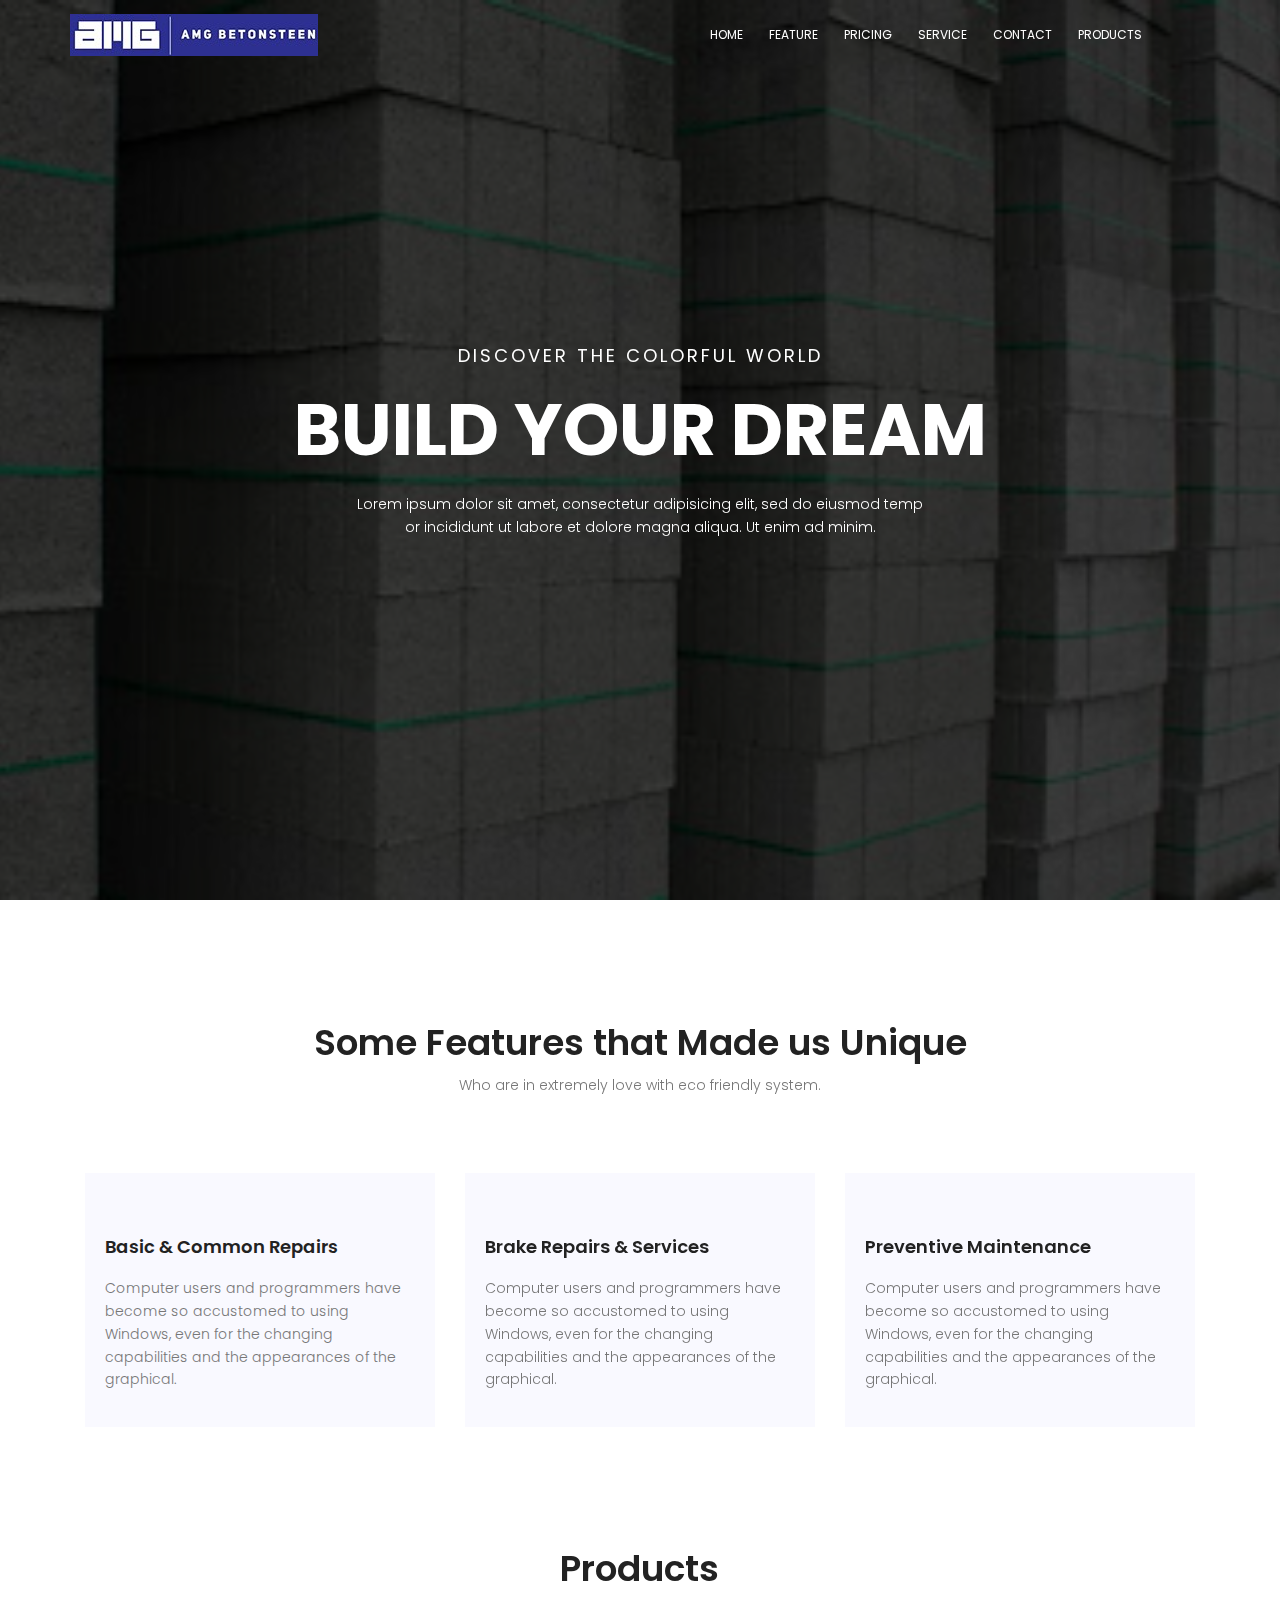
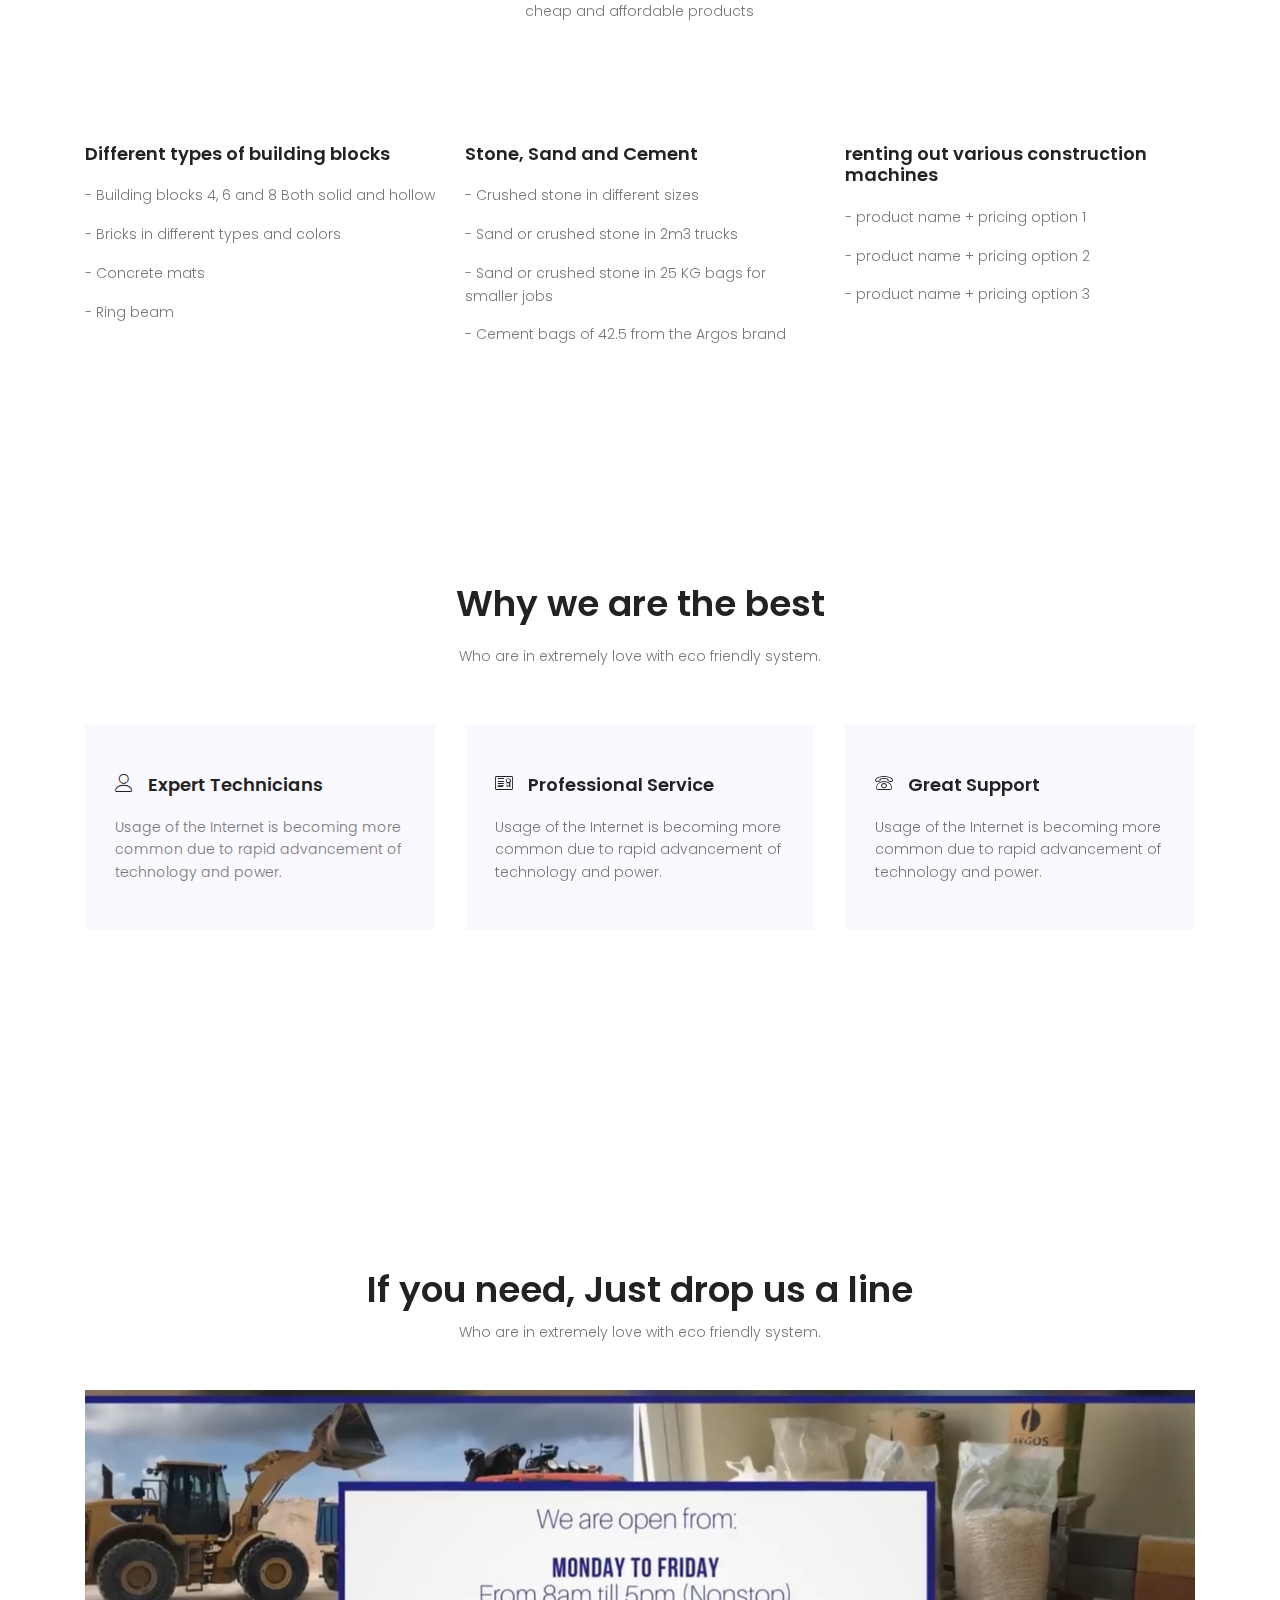
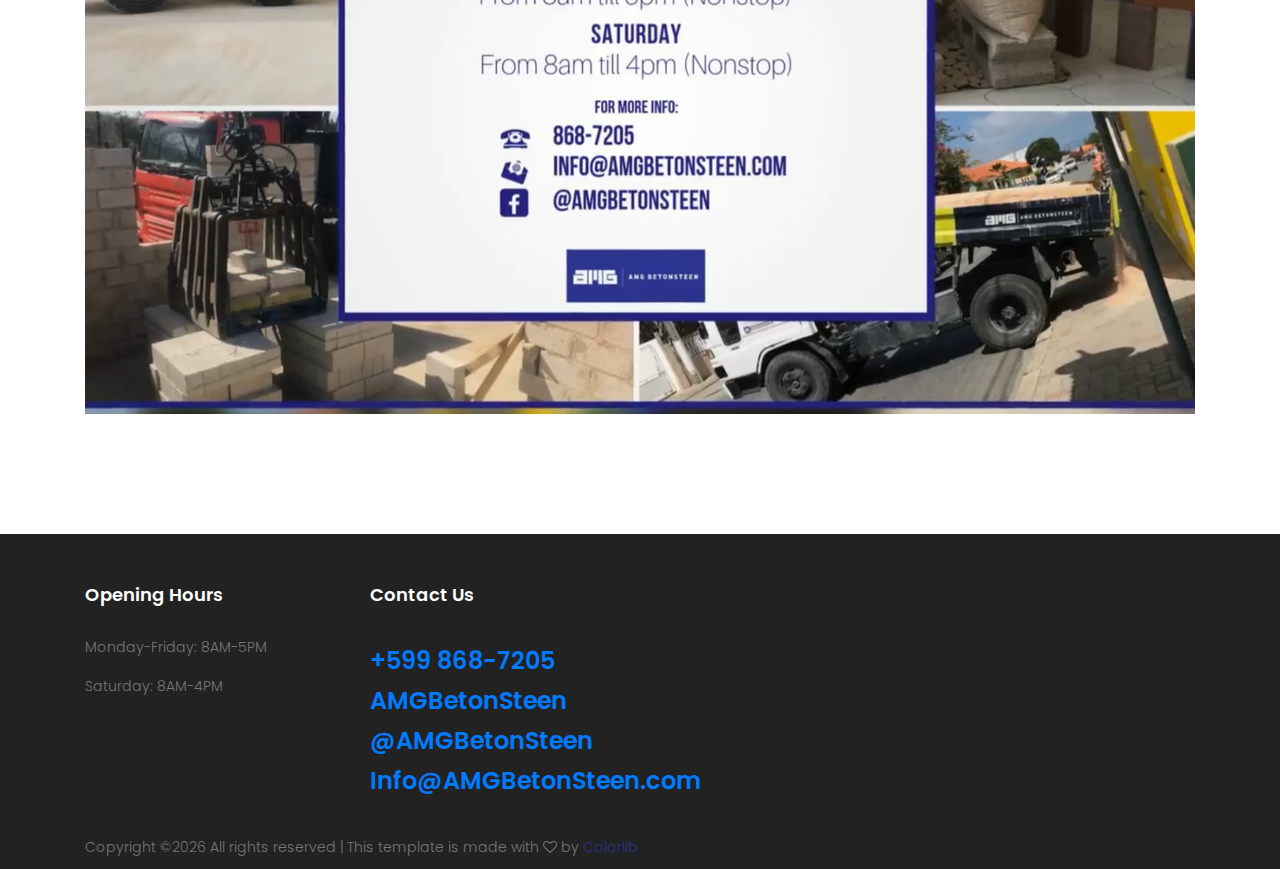
==== commit 7b7d8cf7: "Update index.html" ====
--- a/index.html
+++ b/index.html
@@ -45,7 +45,7 @@
 				          <li><a href="#service">Service</a></li>
 				          <!-- <li><a href="#blog">Blog</a></li> -->
 				          <li><a href="#contact">Contact</a></li>
-				          <li><a href="generic.html">Products</a></li>
+				          <li><a href="products.html">Products</a></li>
 				        </ul>
 				      </nav><!-- #nav-menu-container -->
 			    	</div>
@@ -326,7 +326,56 @@
 				</div>
 			</section>
 			<!-- End service Area -->
-
+			<!-- Slideshow container -->
+	<div class="slideshow-container">
+
+	<!-- Full-width images with number and caption text -->
+	<div class="mySlides fade">
+	  <div class="numbertext">1 / 5</div>
+	  	<img src="img/amgzand.jpg" style="width:100%">
+	  <div class="text">Caption Text</div>
+	</div>
+  
+	<div class="mySlides fade">
+	  <div class="numbertext">2 / 5</div>
+	  	<img src="img/amgtruk.jpg" style="width:100%">
+	  <div class="text"></div>
+	</div>
+  
+	<div class="mySlides fade">
+	  <div class="numbertext">3 / 5</div>
+	  	<img src="img/amgtruk2.jpg" style="width:100%">
+	  <div class="text"></div>
+	</div>
+  
+	<div class="mySlides fade">
+		<div class="numbertext">4 / 5</div>
+			<img src="img/amgzand2.jpg" style="width:100%">
+		<div class="text"></div>
+	  </div>
+	  
+	<div class="mySlides fade">
+		<div class="numbertext">5 / 5</div>
+			<img src="img/amgzandpak.jpg" style="width:100%">
+		<div class="text"></div>
+	  </div>
+	
+  <script>
+	 var slideIndex = 0;
+showSlides();
+
+function showSlides() {
+  var i;
+  var slides = document.getElementsByClassName("mySlides");
+  for (i = 0; i < slides.length; i++) {
+    slides[i].style.display = "none";
+  }
+  slideIndex++;
+  if (slideIndex > slides.length) {slideIndex = 1}
+  slides[slideIndex-1].style.display = "block";
+  setTimeout(showSlides, 4000); // Change image every 4 seconds
+}
+  </script>
 
 			<!-- Start testimonial Area -->
 			<!-- <section class="testimonial-area relative section-gap">
@@ -468,7 +517,7 @@
 			<!-- End brand Area -->
 
 			<!-- start contact Area -->
-			<!--<section class="contact-area section-gap" id="contact">
+			<section class="contact-area section-gap" id="contact">
 				<div class="container">
 					<div class="row d-flex justify-content-center">
 						<div class="menu-content pb-30 col-lg-8">
@@ -480,7 +529,7 @@
 					</div>
 					<div id="contactinfo">
 					<img style="width: 100%;" src="img/contactinfo.png" alt="contact">
-				</div>-->
+				</div>
 					<!-- <form class="form-area mt-60" id="myForm" action="mail.php" method="post" class="contact-form text-right">
 						<div class="row">
 						<div class="col-lg-6 form-group">
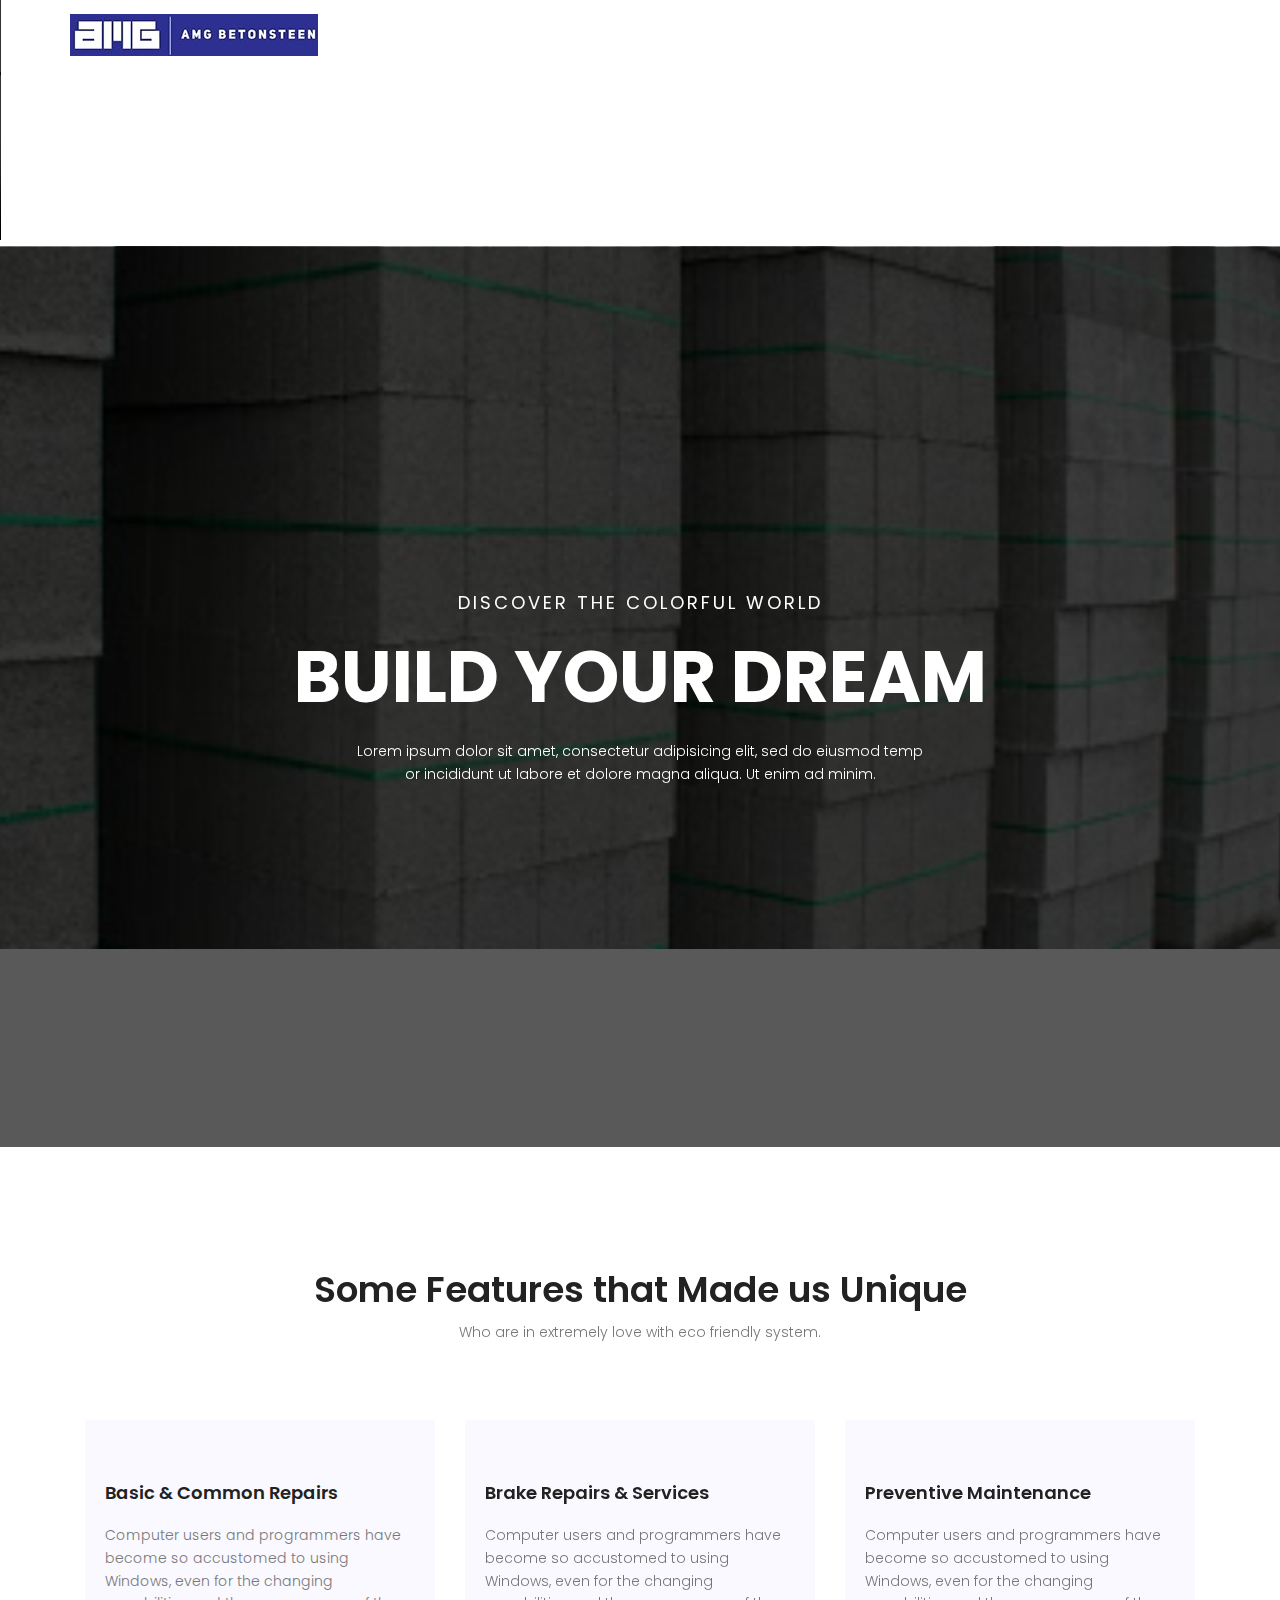
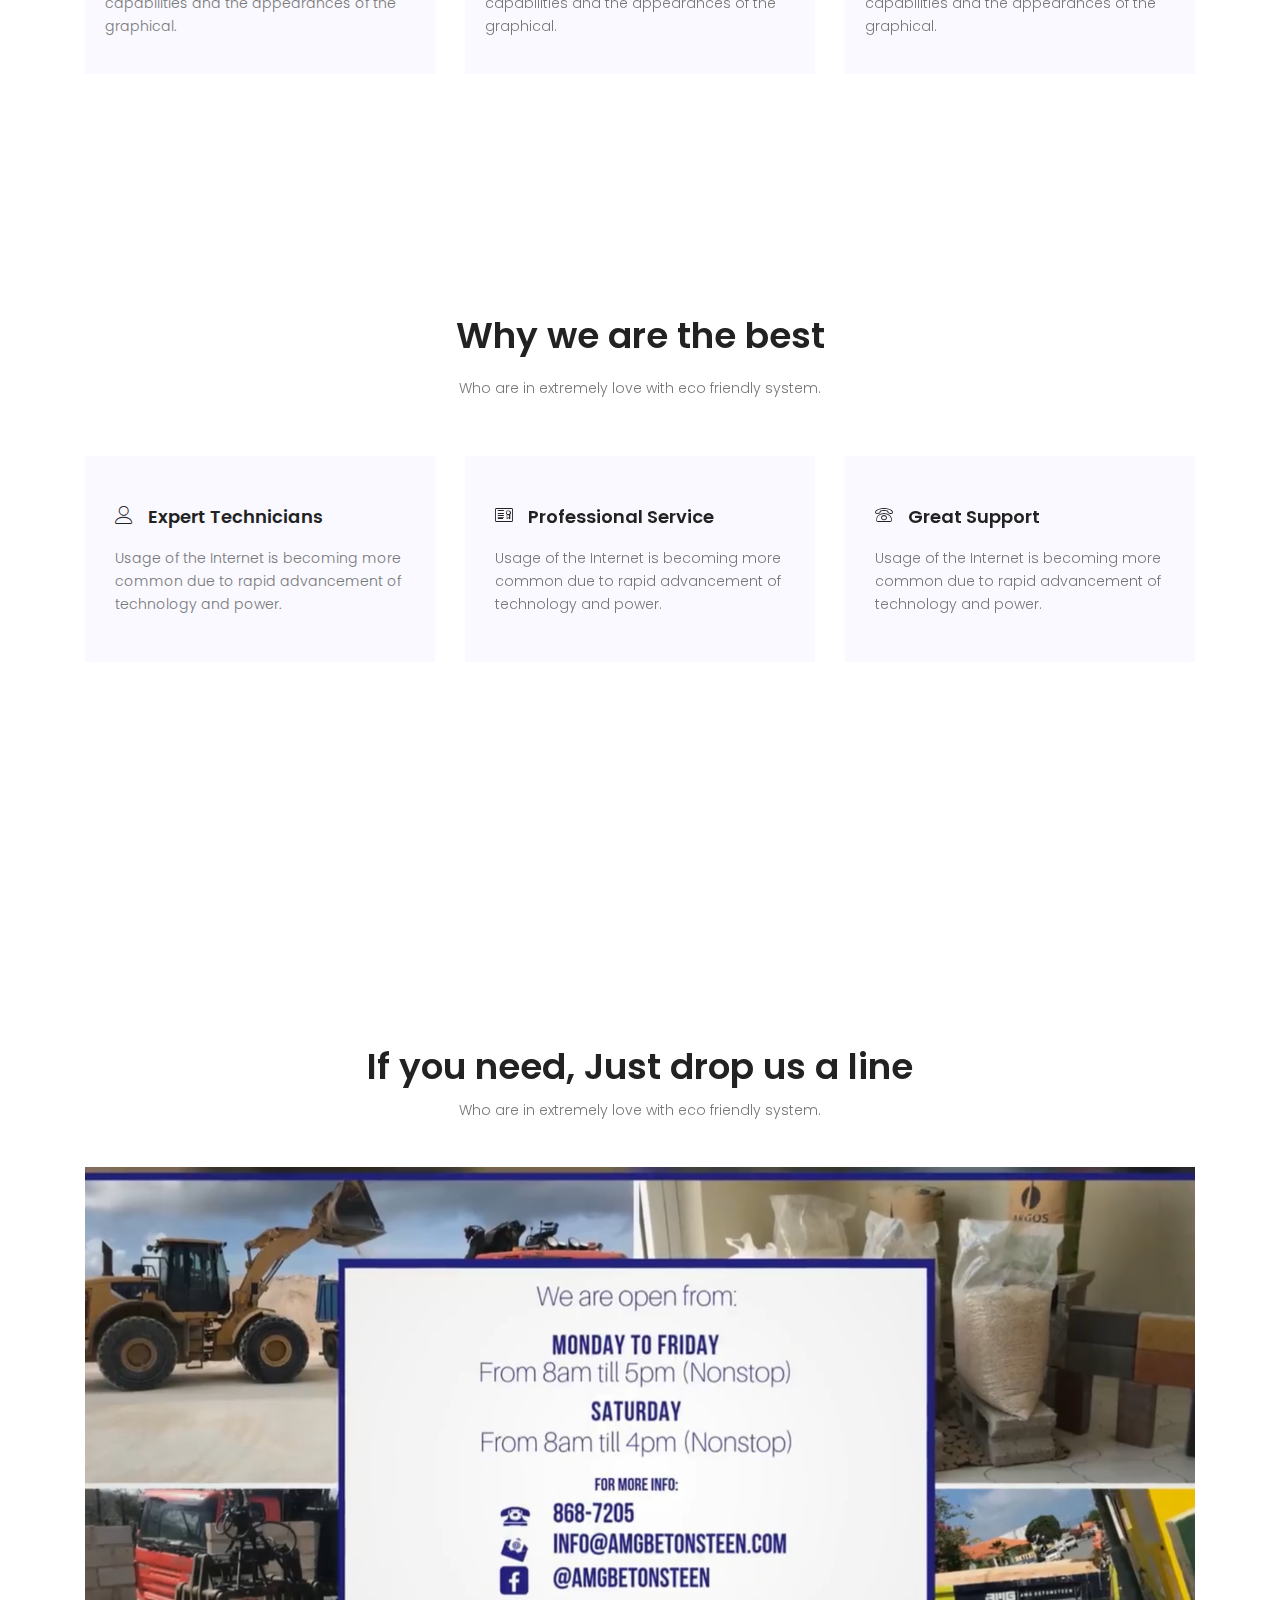
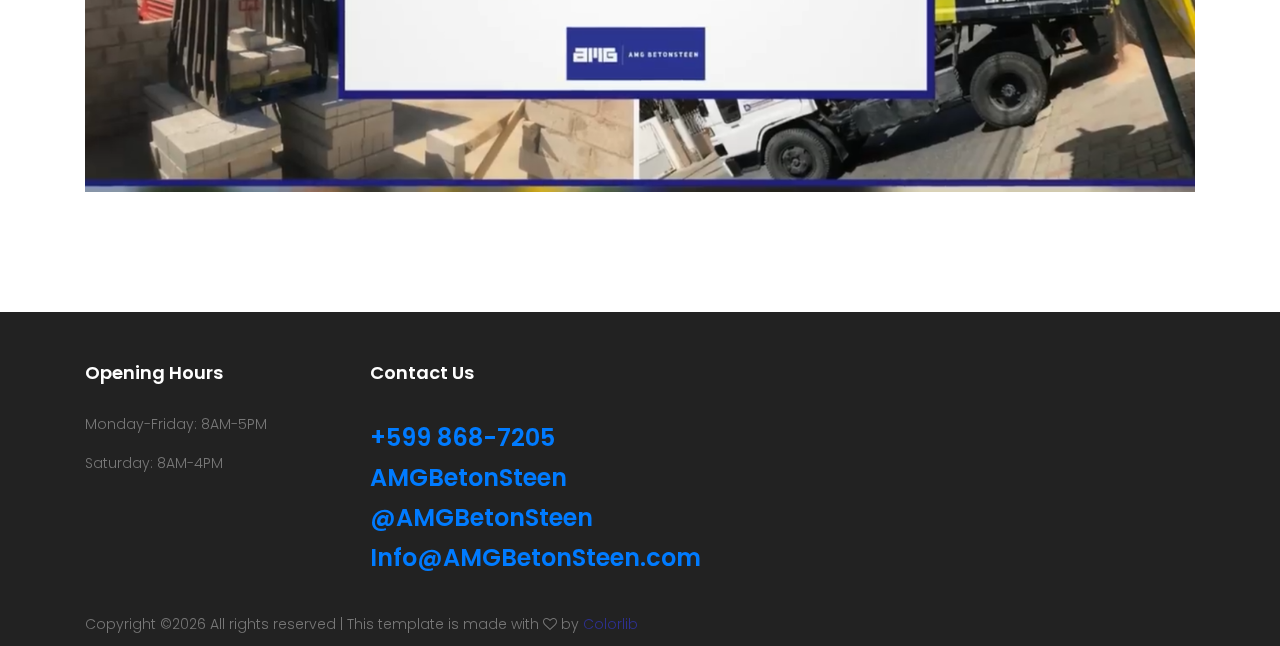
==== commit 244d565a: "Update index.html" ====
--- a/index.html
+++ b/index.html
@@ -1,6 +1,15 @@
 	<!DOCTYPE html>
 	<html lang="zxx" class="no-js">
 	<head>
+		<body>
+
+<video width="320" height="240" controls>
+  <source src="C://user/desktop/AMG.mp4" type="video/mp4">
+  <source src="C://user/desktop/AMG.mp4" type="video/ogg">
+  Your browser does not support the video tag.
+</video>
+
+</body>
 		<!-- Mobile Specific Meta -->
 		<meta name="viewport" content="width=device-width, initial-scale=1, shrink-to-fit=no">
 		<!-- Favicon-->
@@ -41,7 +50,7 @@
 				        <ul class="nav-menu">
 				          <li class="menu-active"><a href="#home">Home</a></li>
 				          <li><a href="#feature">Feature</a></li>
-				          <li><a href="#project">Pricing</a></li>
+<!-- 				          <li><a href="#project">Pricing</a></li> -->
 				          <li><a href="#service">Service</a></li>
 				          <!-- <li><a href="#blog">Blog</a></li> -->
 				          <li><a href="#contact">Contact</a></li>
@@ -148,7 +157,7 @@
 			<!-- End offered Area -->
 
 			<!-- Start products Area -->
-			<section class="projects-area pb-100" id="project">
+<!-- 			<section class="projects-area pb-100" id="project">
 				<div class="container-fluid">
 					<div class="row d-flex justify-content-center">
 						<div class="menu-content pb-60 col-lg-8">
@@ -189,7 +198,7 @@
 					</div>
 					</div>
 					</div>
-					</section>
+					</section> -->
 
 
 
@@ -376,6 +385,9 @@
   setTimeout(showSlides, 4000); // Change image every 4 seconds
 }
   </script>
+		<br>
+		<br>
+		
 
 			<!-- Start testimonial Area -->
 			<!-- <section class="testimonial-area relative section-gap">
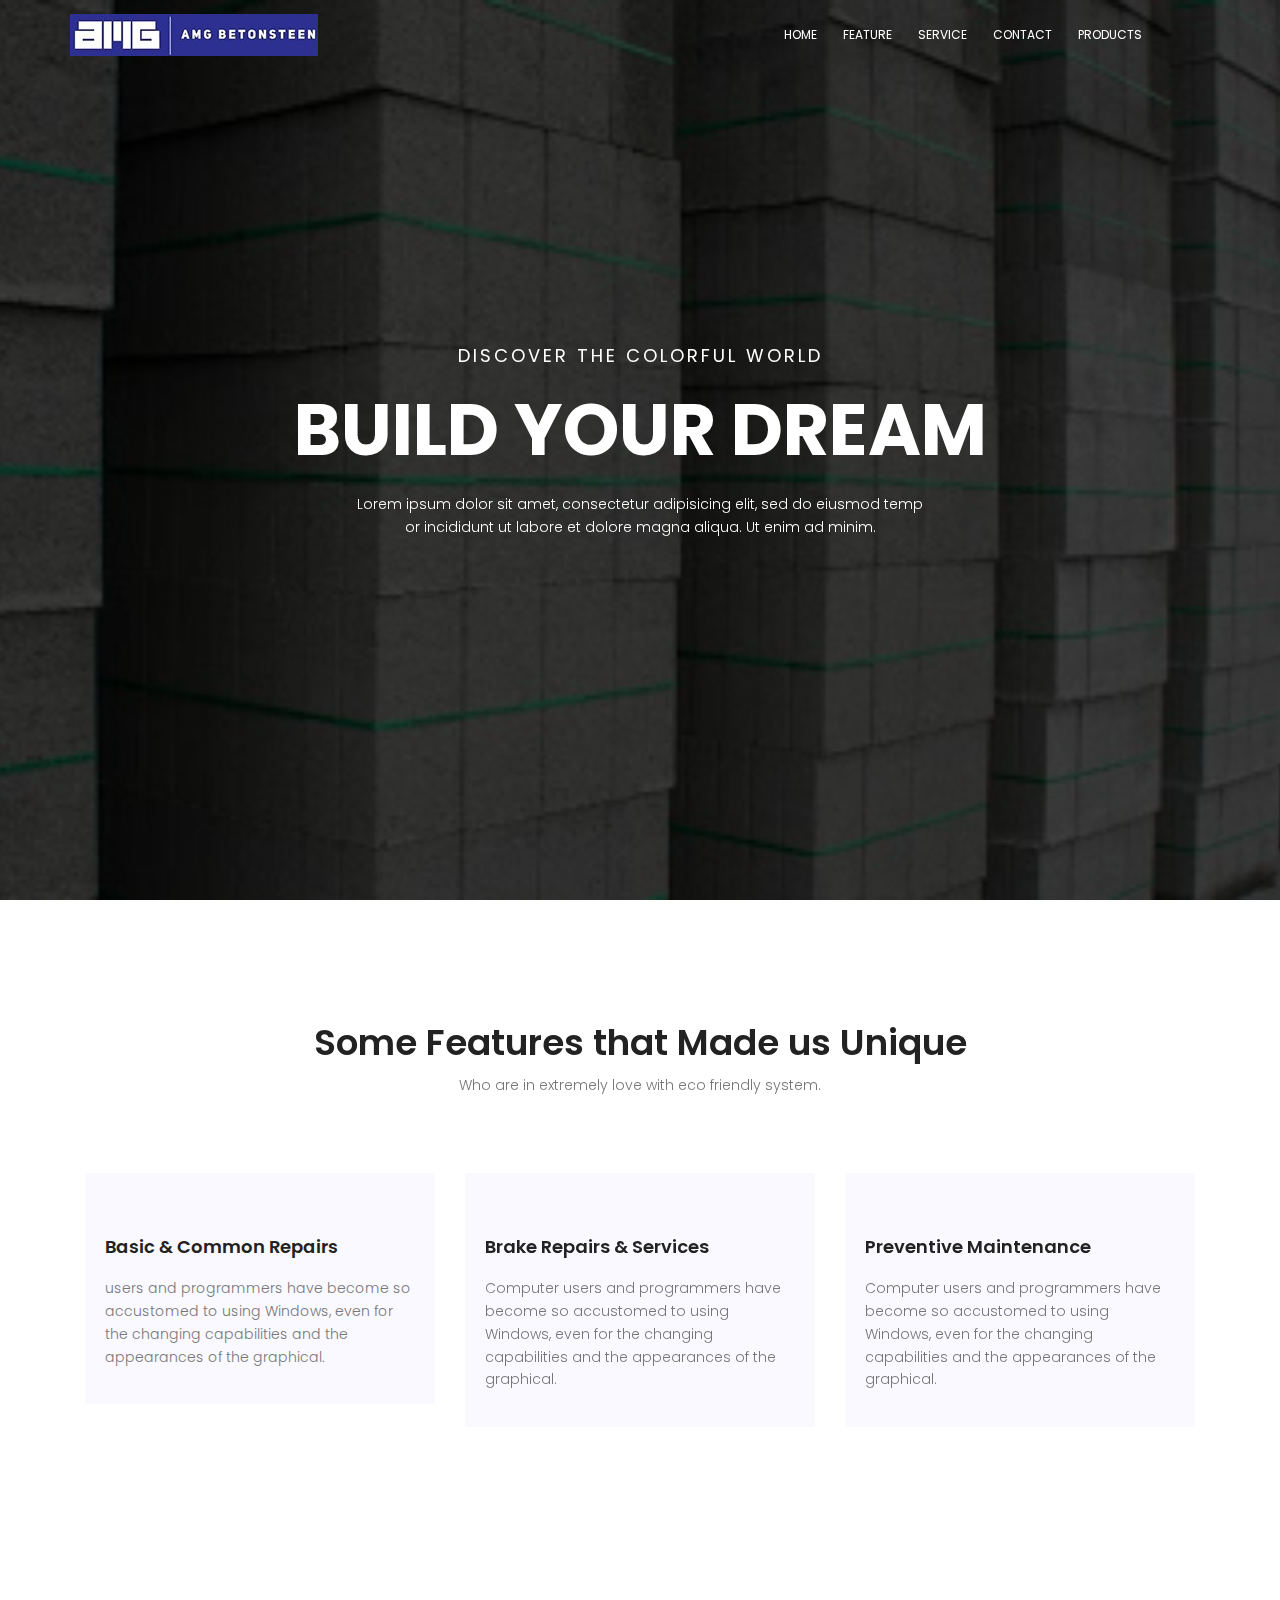
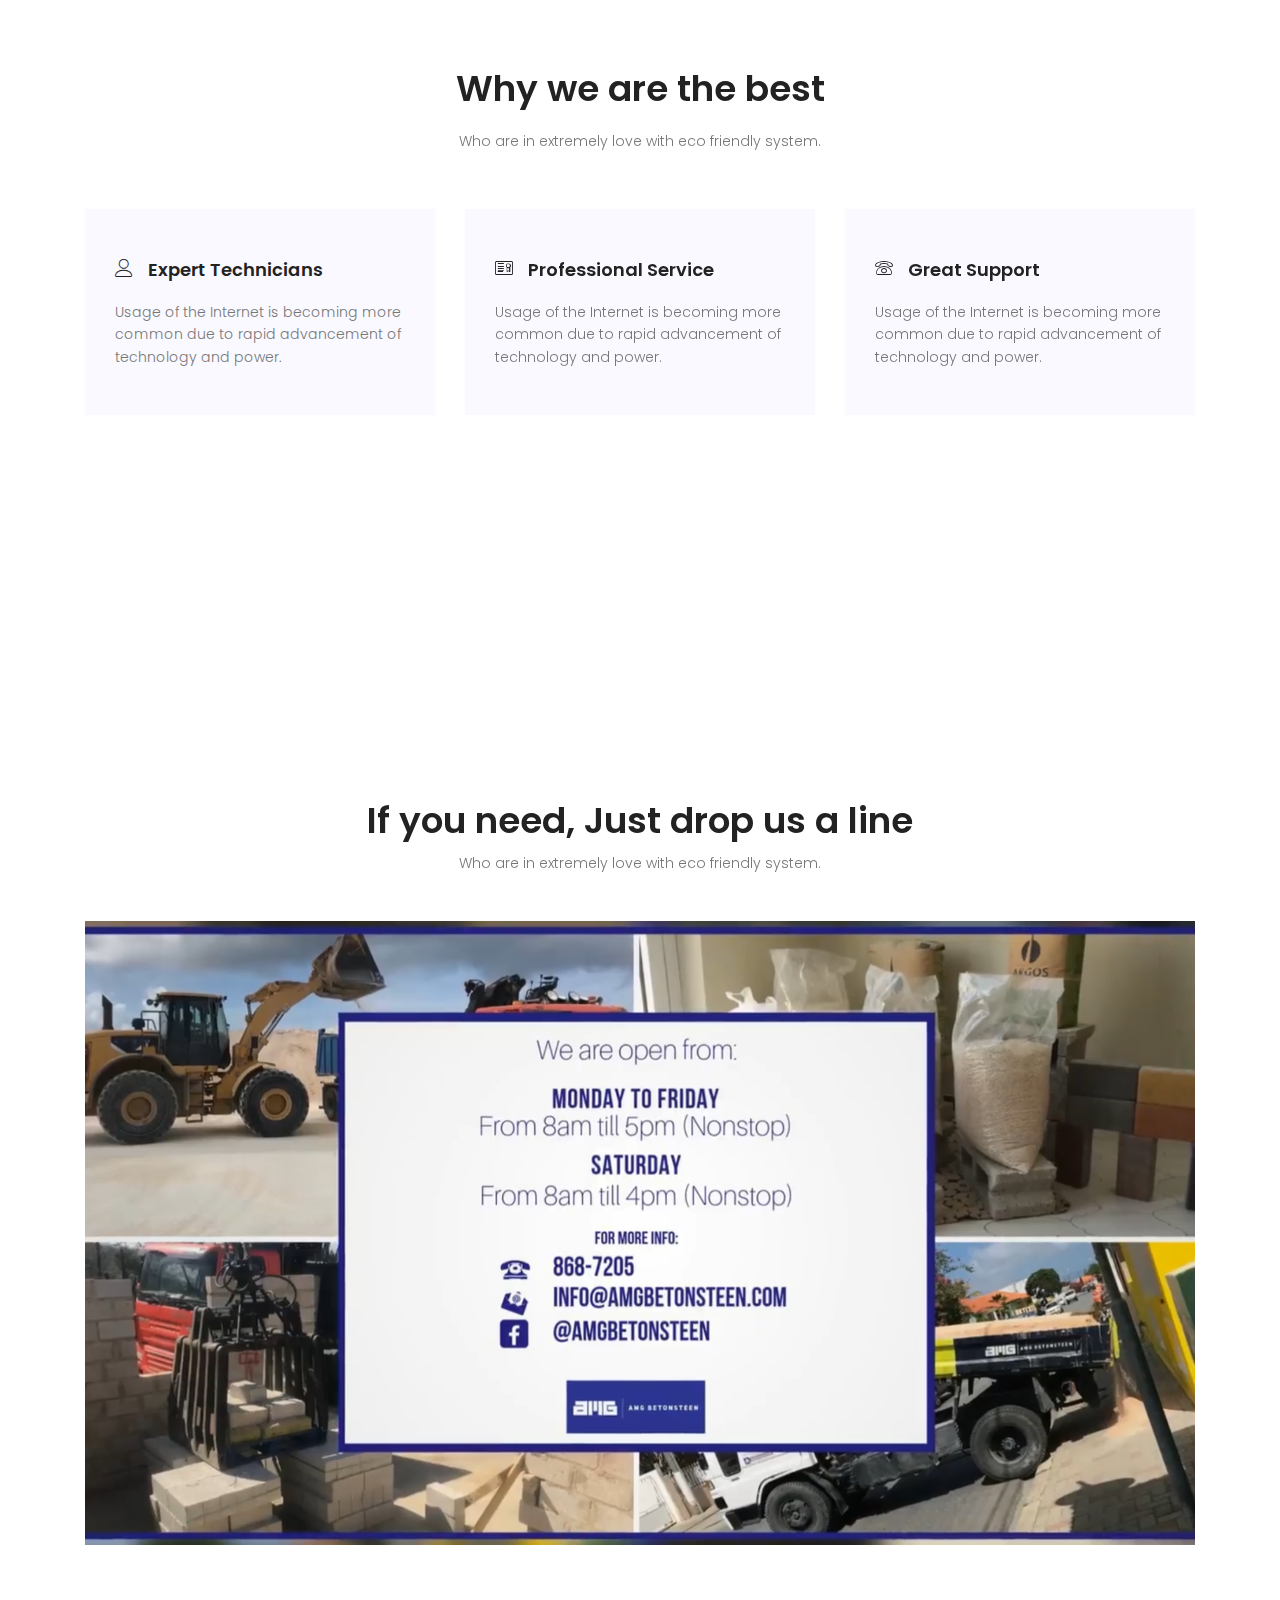
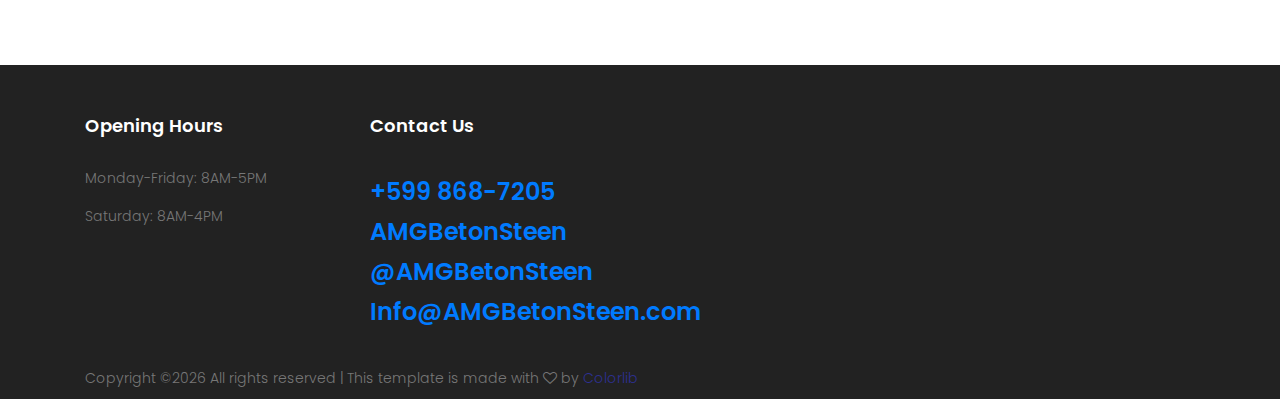
==== commit 90904d17: "Update index.html" ====
--- a/index.html
+++ b/index.html
@@ -1,15 +1,7 @@
 	<!DOCTYPE html>
 	<html lang="zxx" class="no-js">
 	<head>
-		<body>
-
-<video width="320" height="240" controls>
-  <source src="C://user/desktop/AMG.mp4" type="video/mp4">
-  <source src="C://user/desktop/AMG.mp4" type="video/ogg">
-  Your browser does not support the video tag.
-</video>
-
-</body>
+		
 		<!-- Mobile Specific Meta -->
 		<meta name="viewport" content="width=device-width, initial-scale=1, shrink-to-fit=no">
 		<!-- Favicon-->
@@ -129,7 +121,7 @@
 								<img class="img-fluid" src="img/s1.png" alt="">
 								<a href="#"><h4 class="pt-20 pb-20">Basic & Common Repairs</h4></a>
 								<p>
-									Computer users and programmers have become so accustomed to using Windows, even for the changing capabilities and the appearances of the graphical.
+									 users and programmers have become so accustomed to using Windows, even for the changing capabilities and the appearances of the graphical.
 								</p>
 							</div>
 						</div>
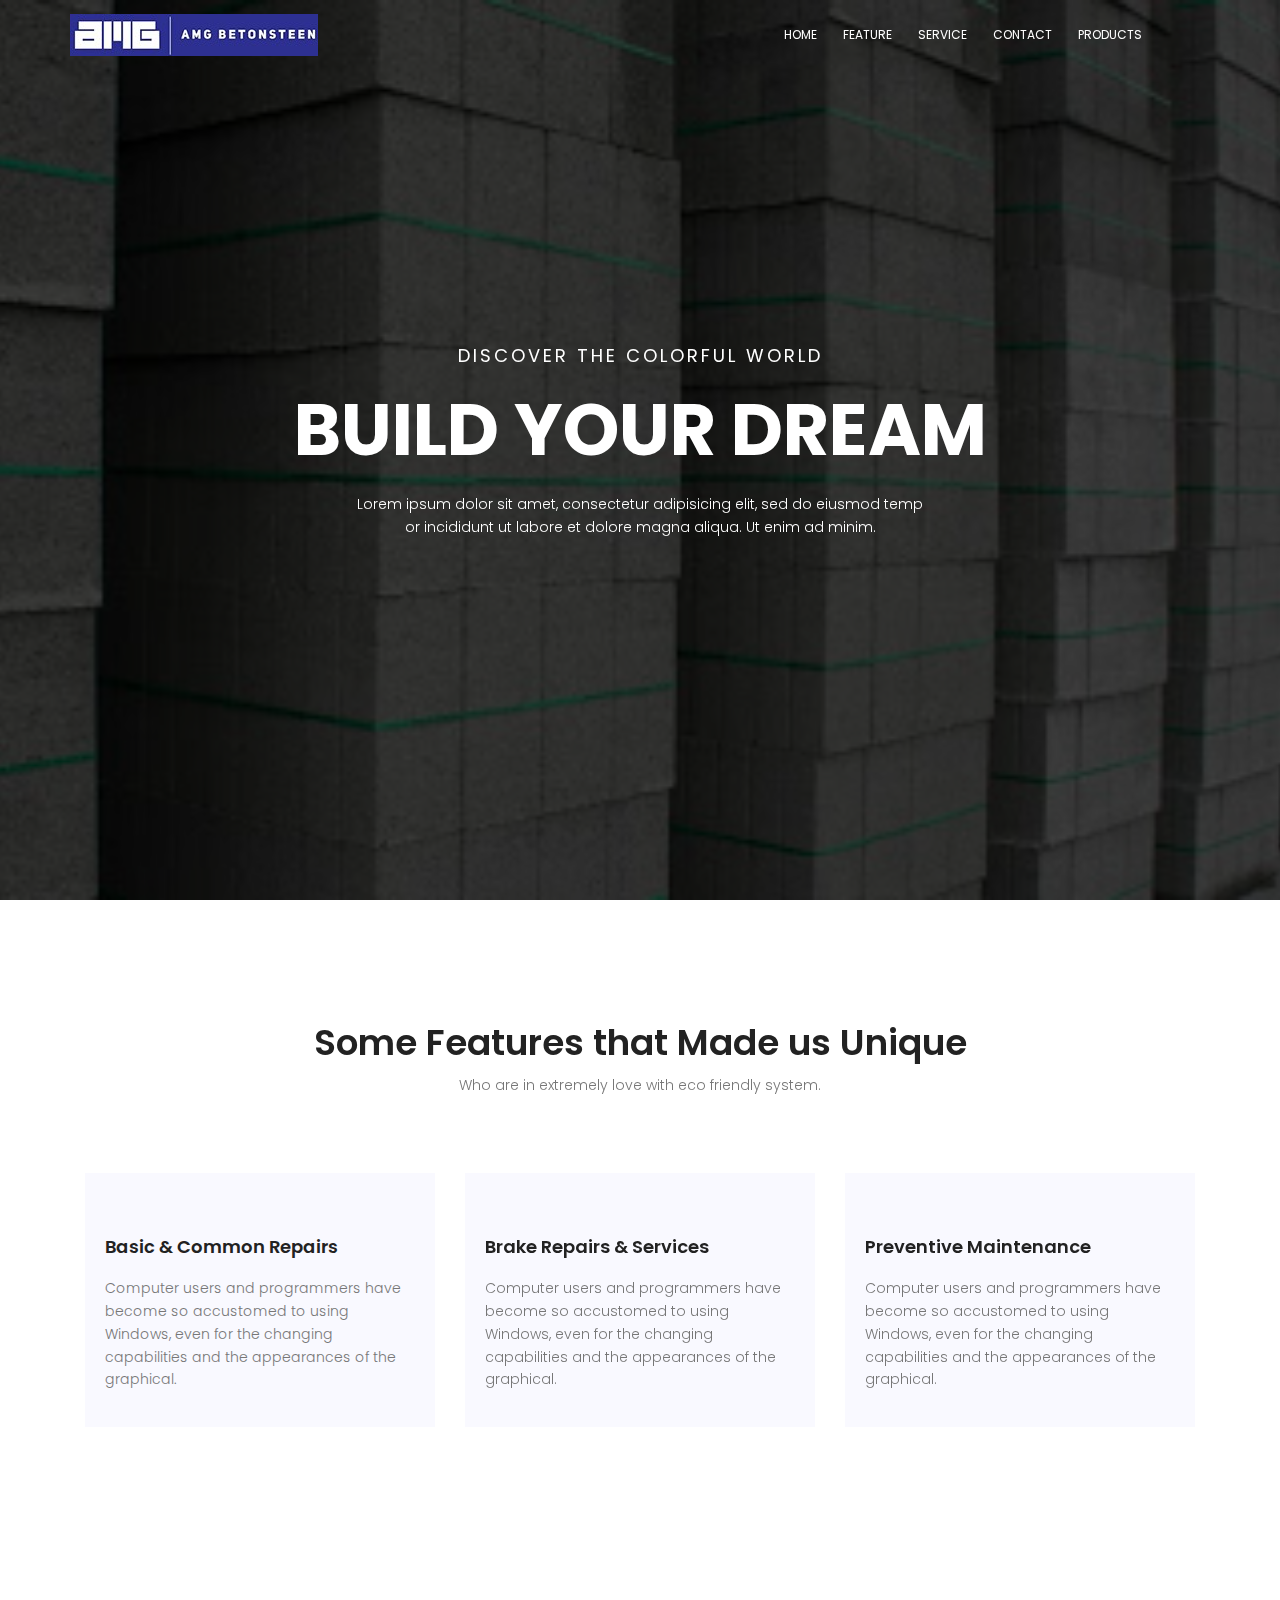
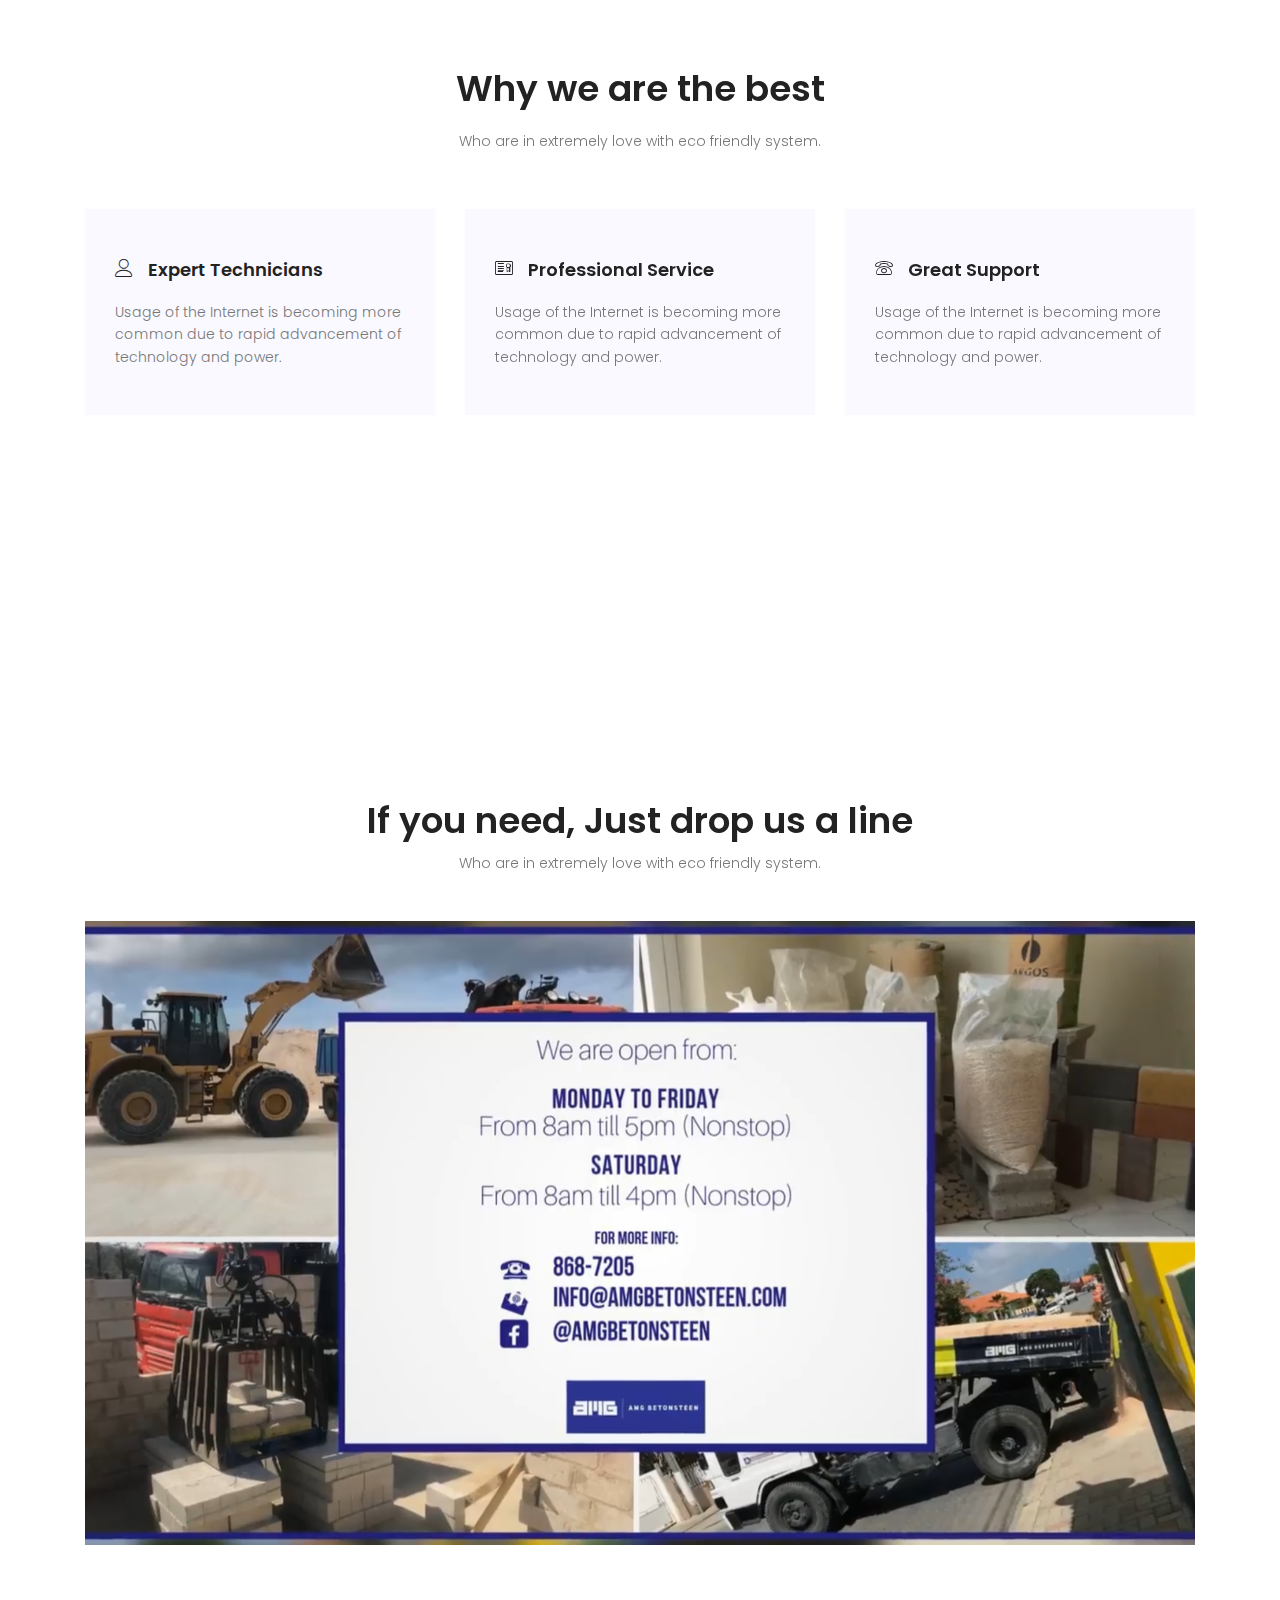
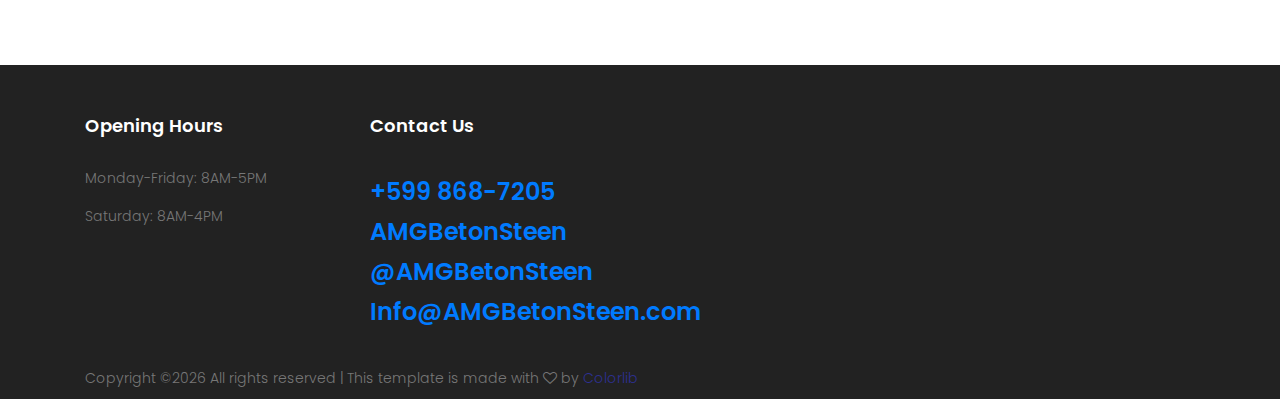
==== commit 9b53327a: "Update index.html" ====
--- a/index.html
+++ b/index.html
@@ -121,7 +121,7 @@
 								<img class="img-fluid" src="img/s1.png" alt="">
 								<a href="#"><h4 class="pt-20 pb-20">Basic & Common Repairs</h4></a>
 								<p>
-									 users and programmers have become so accustomed to using Windows, even for the changing capabilities and the appearances of the graphical.
+									Computer users and programmers have become so accustomed to using Windows, even for the changing capabilities and the appearances of the graphical.
 								</p>
 							</div>
 						</div>
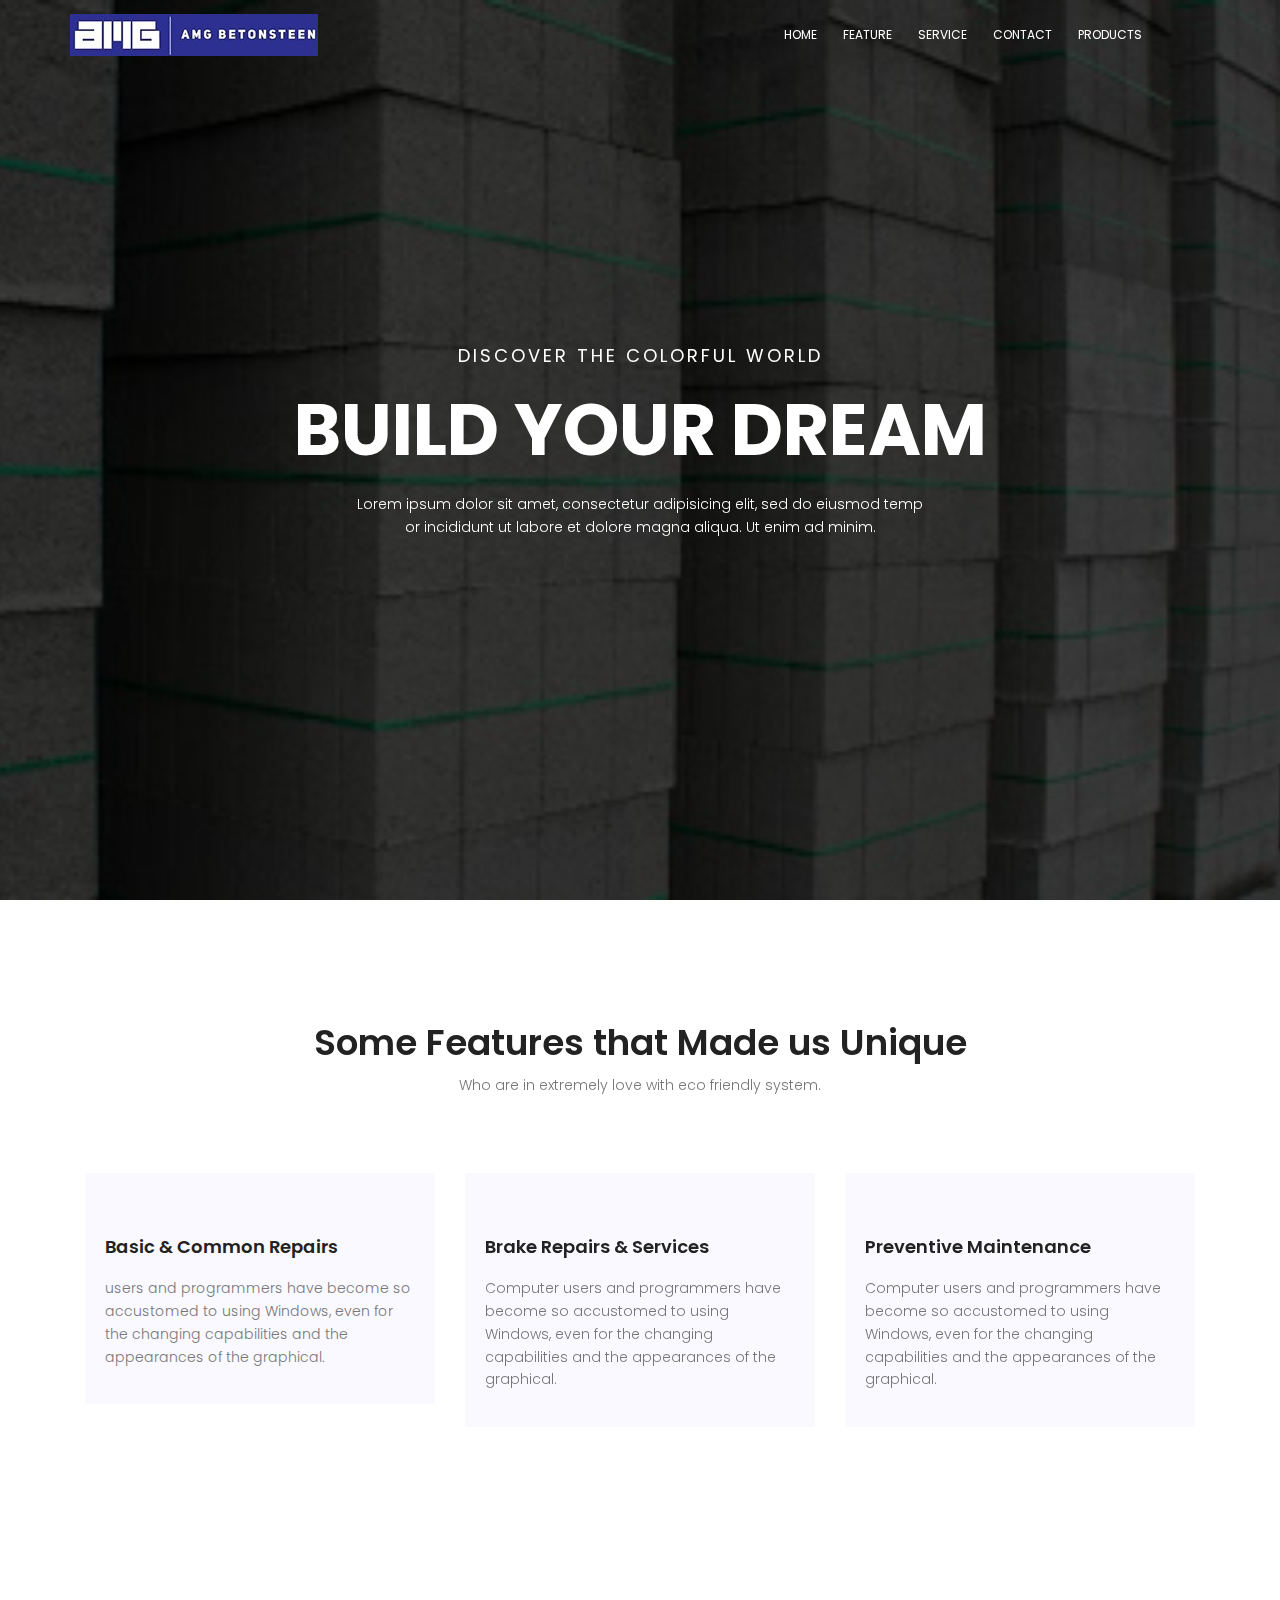
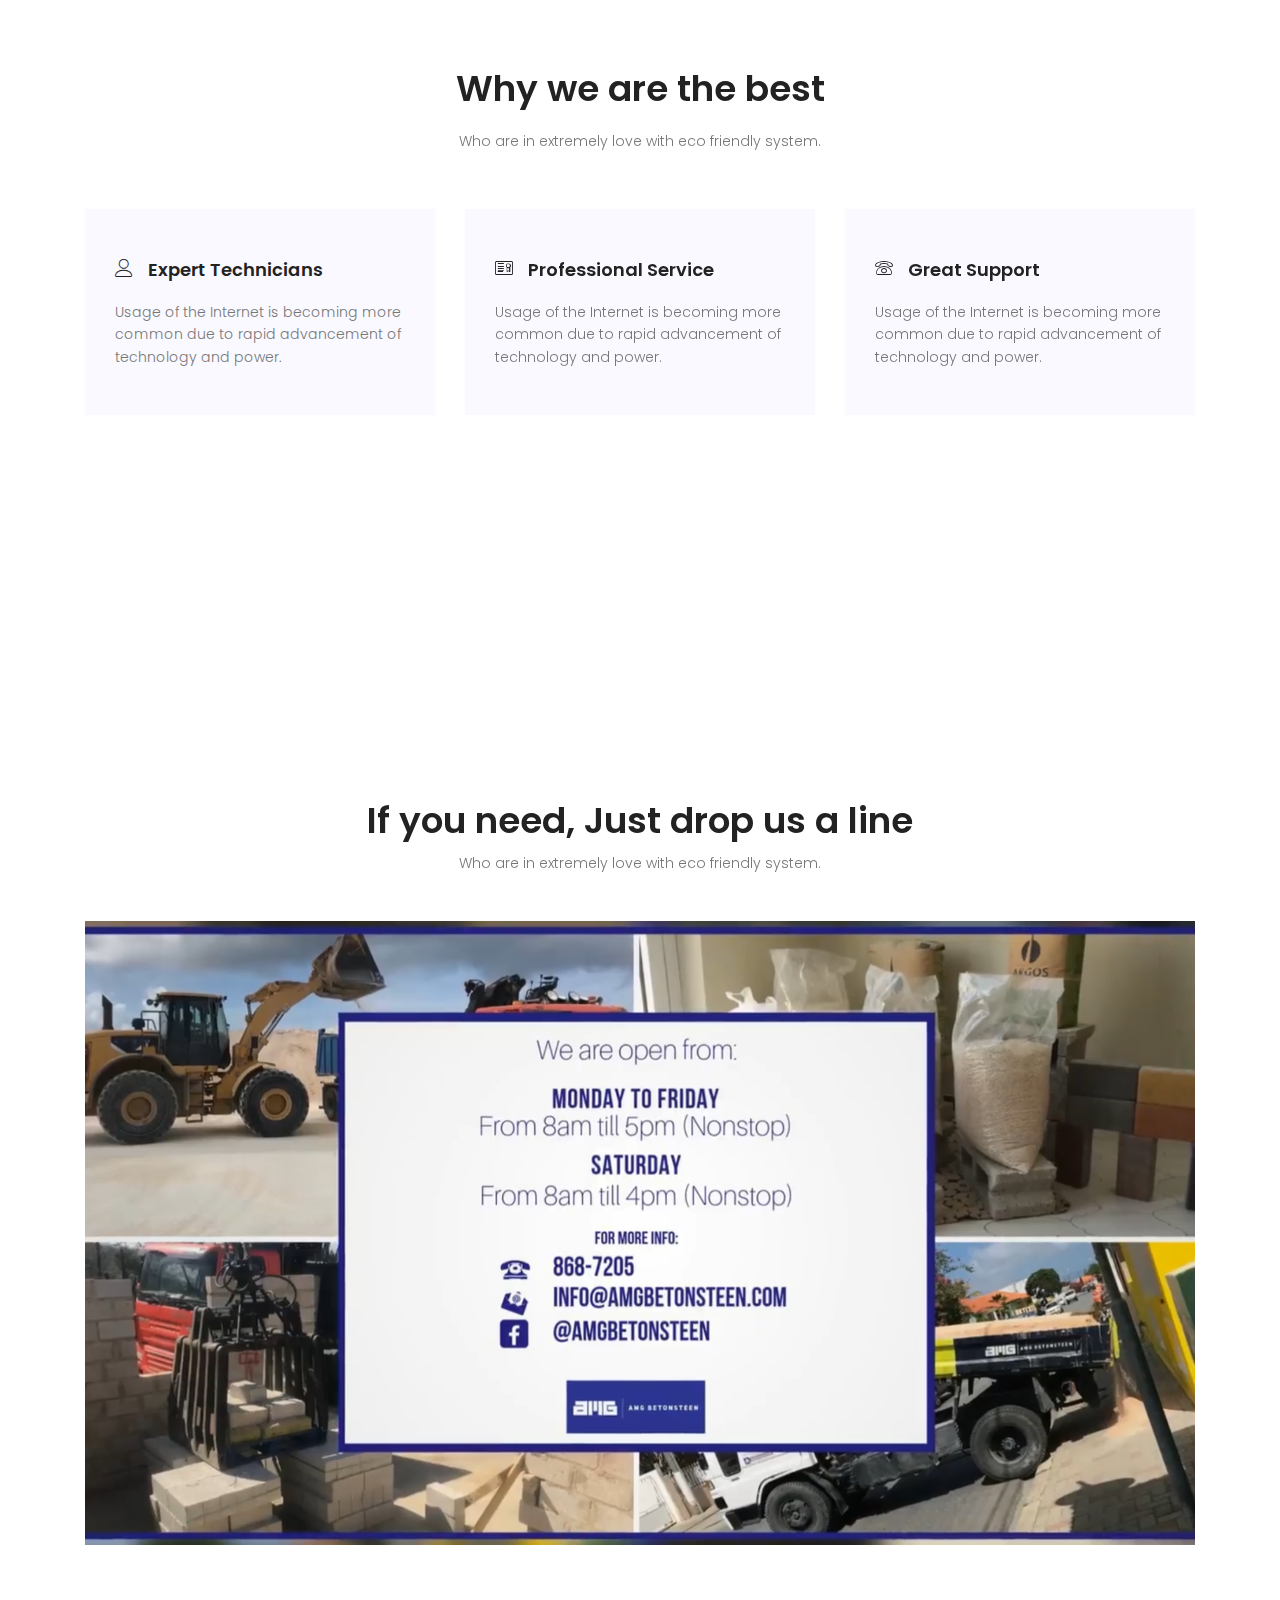
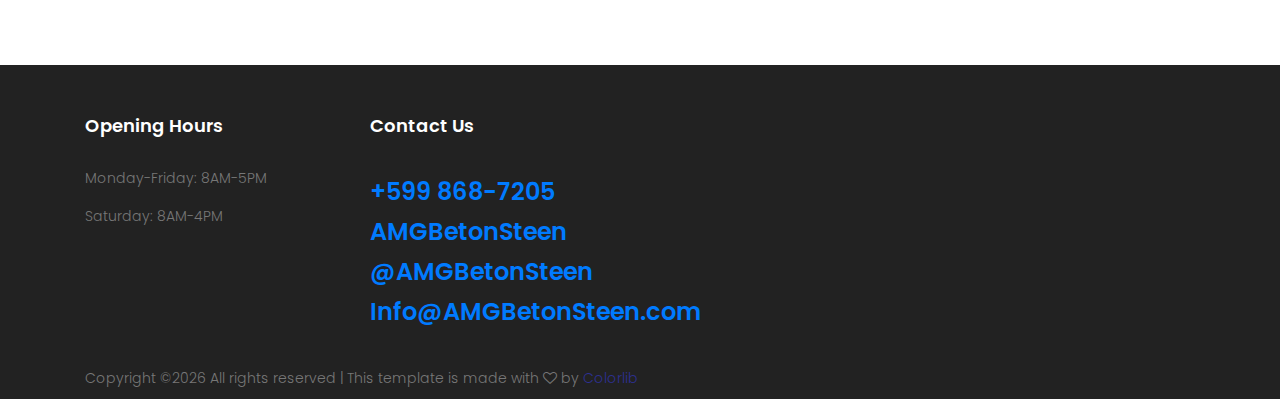
==== commit 0f46bbfb: "Update index.html" ====
--- a/index.html
+++ b/index.html
@@ -121,7 +121,7 @@
 								<img class="img-fluid" src="img/s1.png" alt="">
 								<a href="#"><h4 class="pt-20 pb-20">Basic & Common Repairs</h4></a>
 								<p>
-									Computer users and programmers have become so accustomed to using Windows, even for the changing capabilities and the appearances of the graphical.
+									 users and programmers have become so accustomed to using Windows, even for the changing capabilities and the appearances of the graphical.
 								</p>
 							</div>
 						</div>
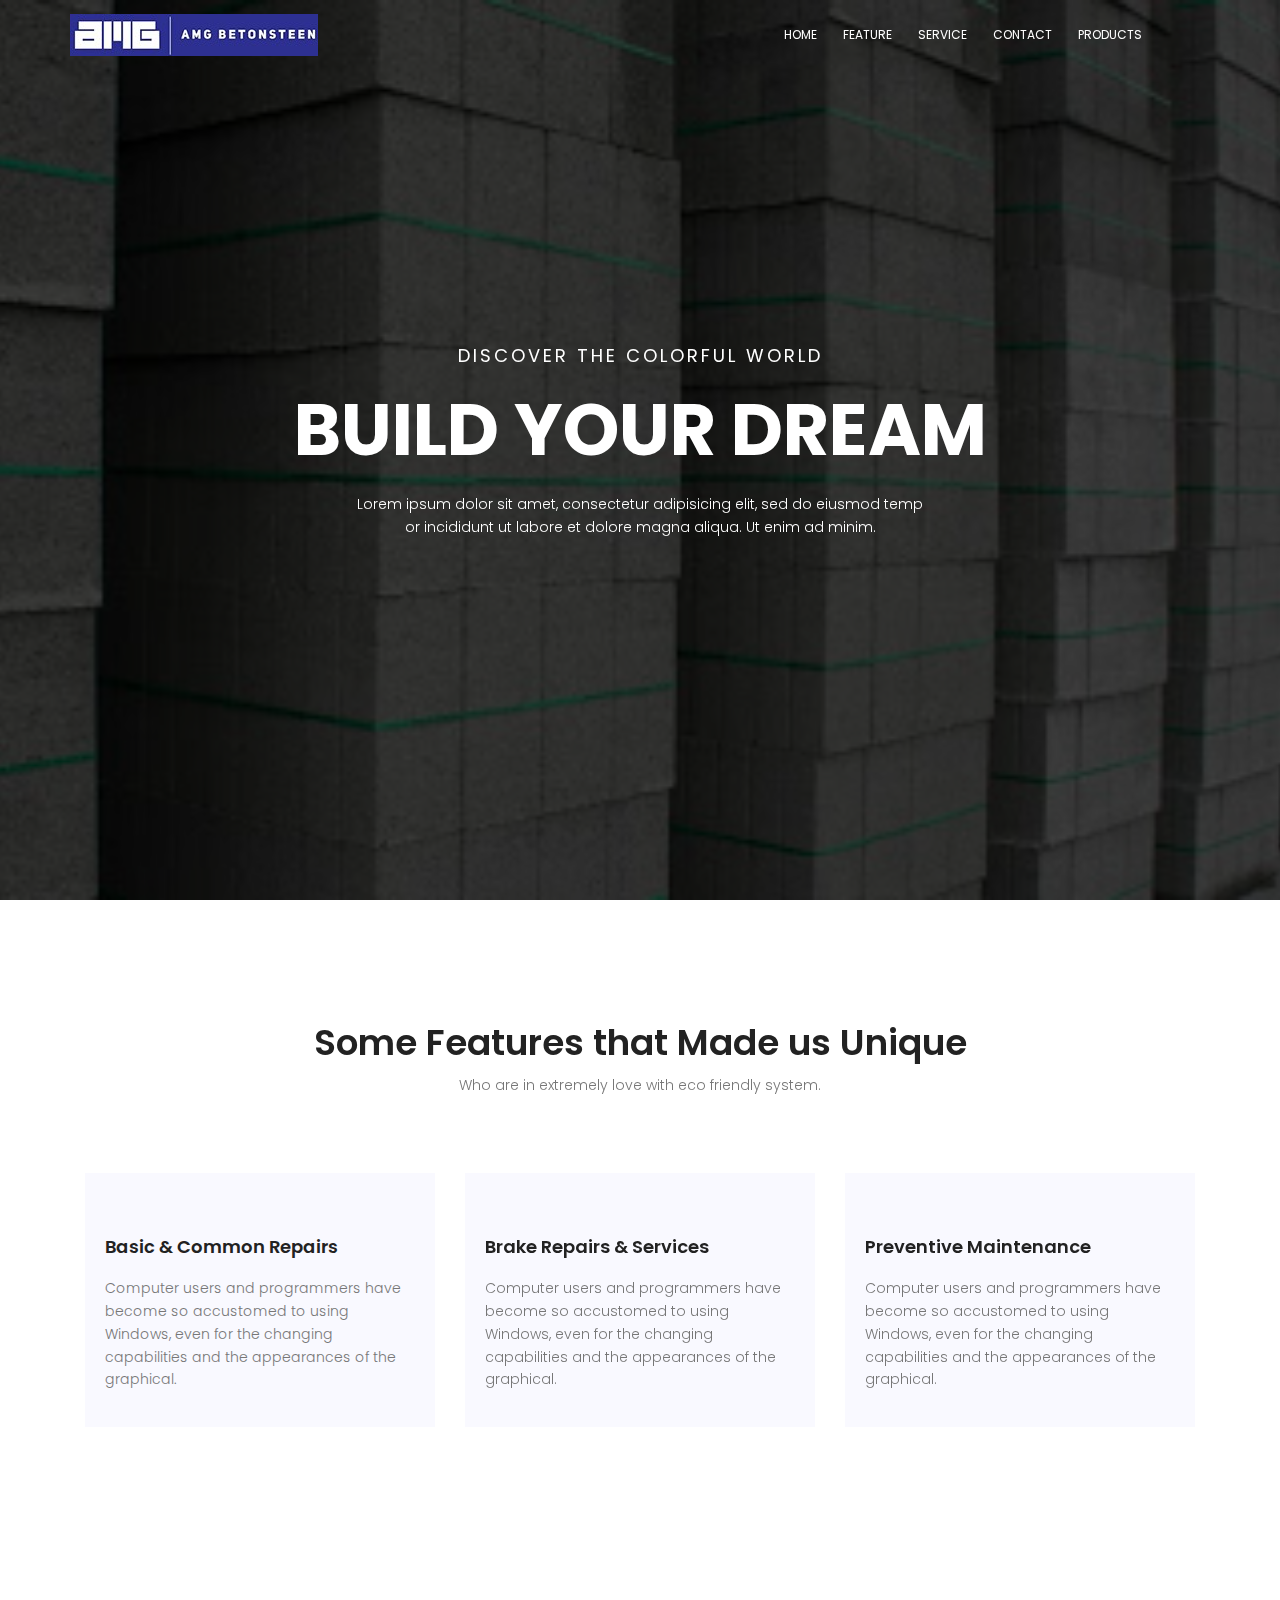
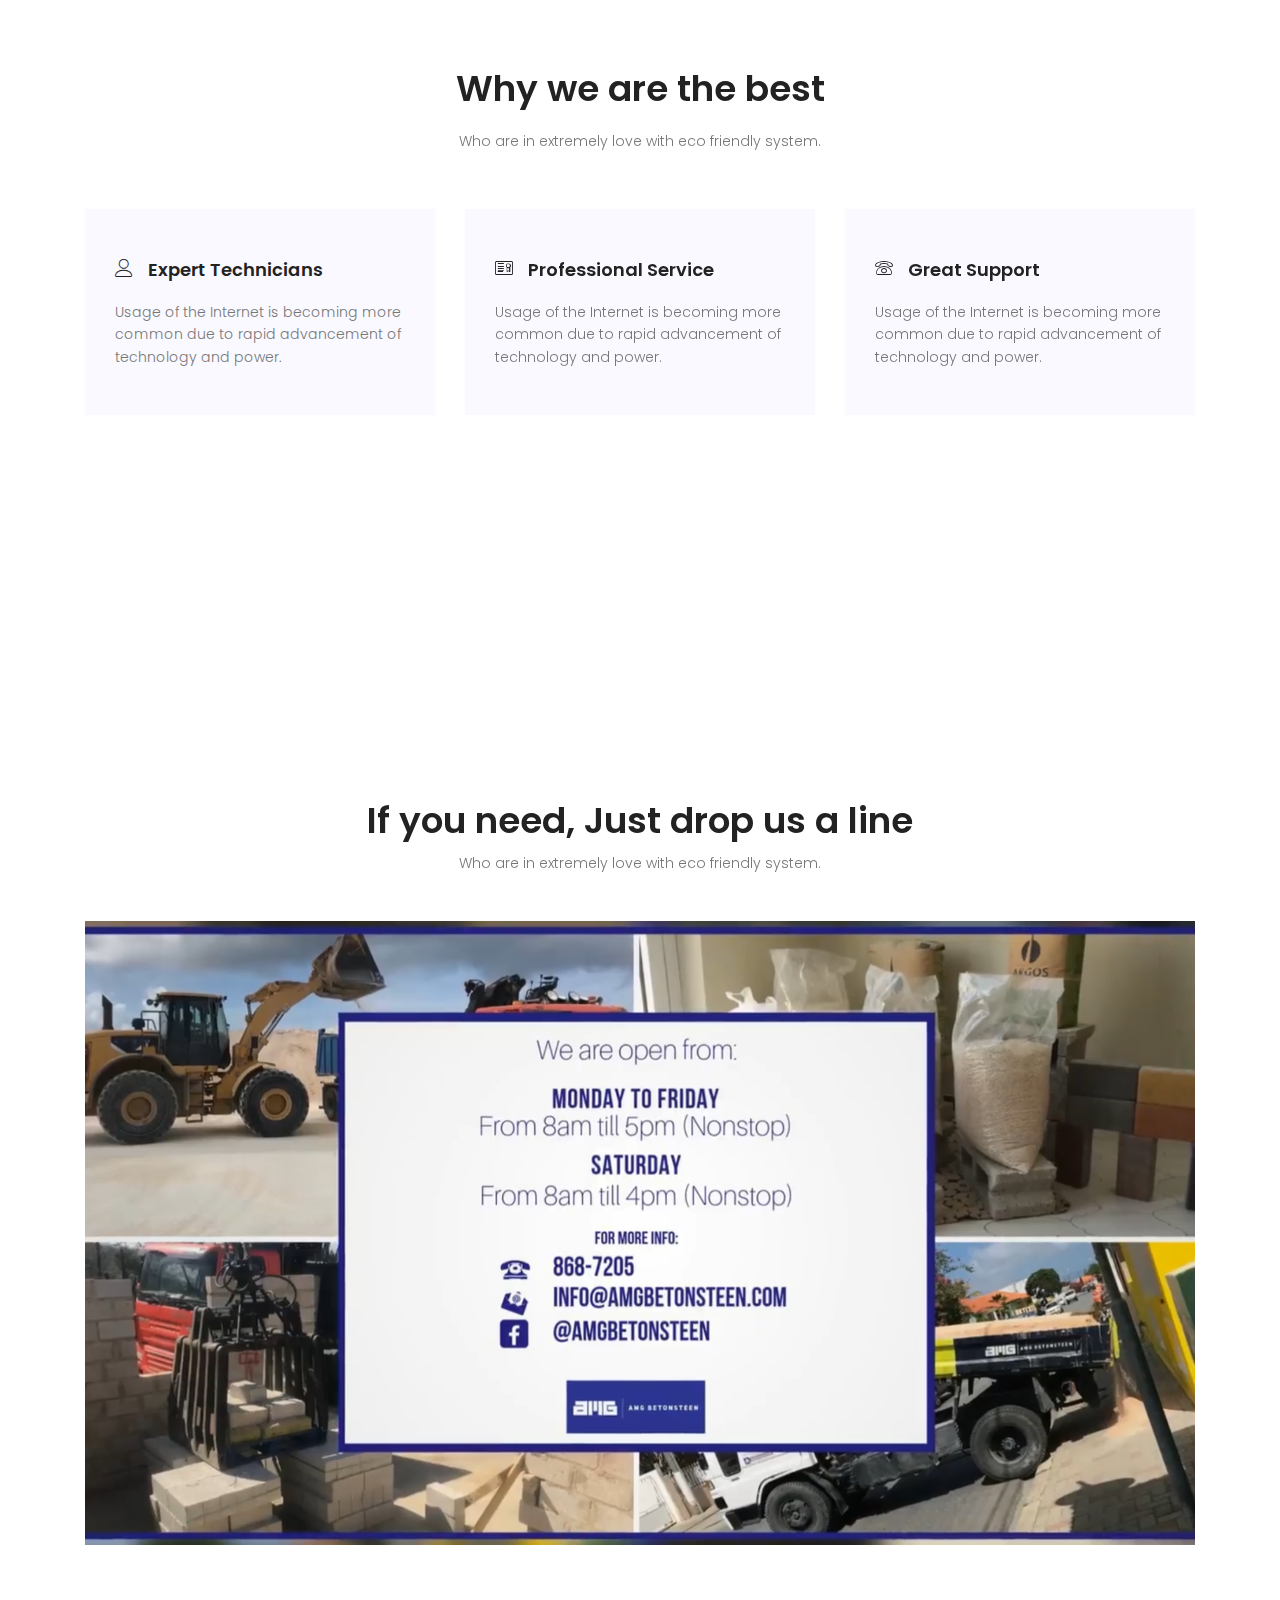
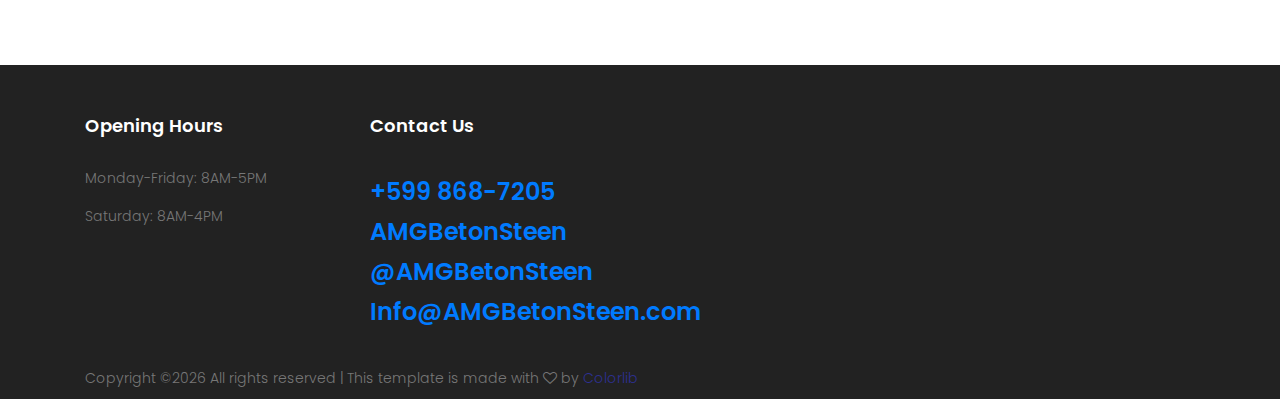
==== commit 1458ab24: "Update index.html" ====
--- a/index.html
+++ b/index.html
@@ -121,7 +121,7 @@
 								<img class="img-fluid" src="img/s1.png" alt="">
 								<a href="#"><h4 class="pt-20 pb-20">Basic & Common Repairs</h4></a>
 								<p>
-									 users and programmers have become so accustomed to using Windows, even for the changing capabilities and the appearances of the graphical.
+									Computer users and programmers have become so accustomed to using Windows, even for the changing capabilities and the appearances of the graphical.
 								</p>
 							</div>
 						</div>
